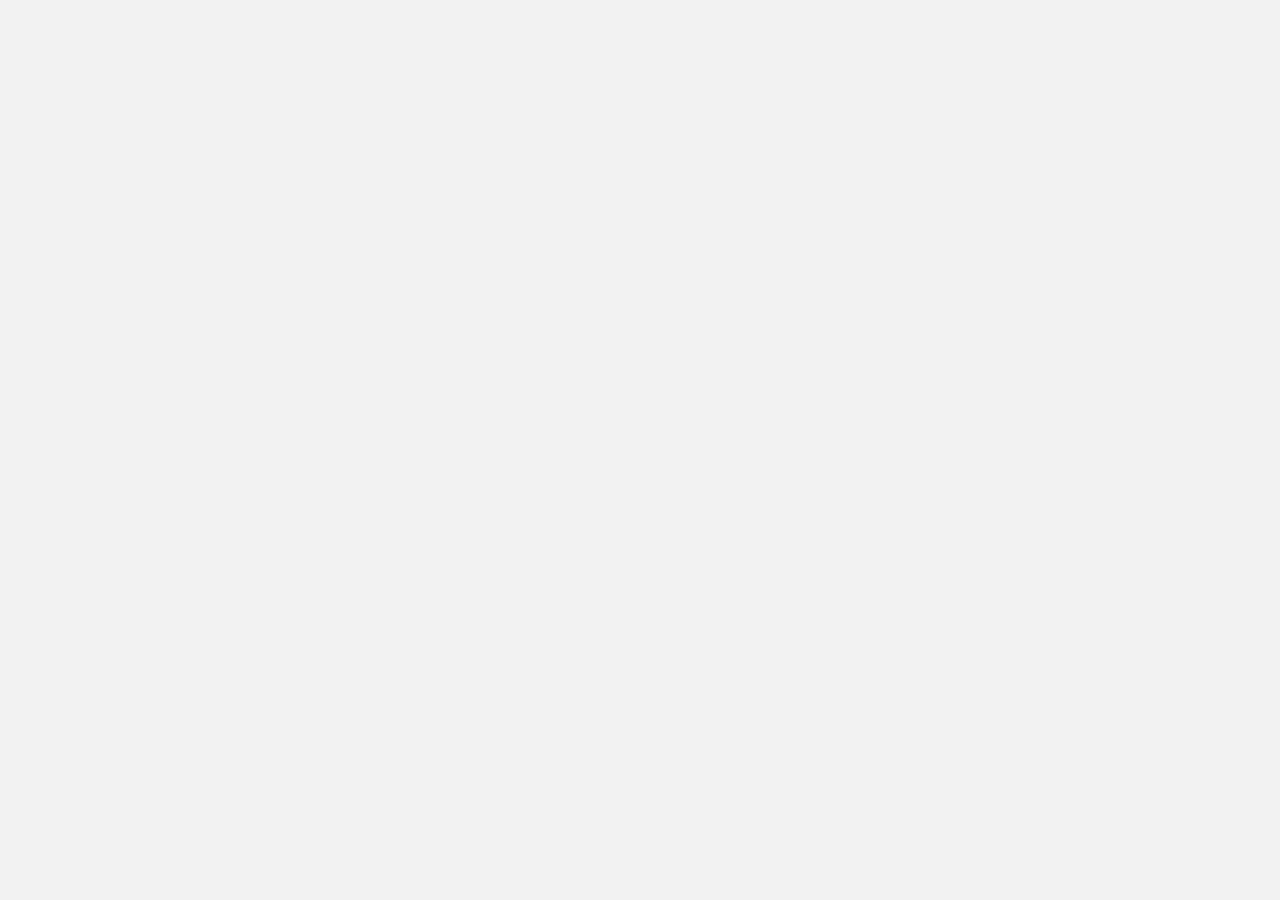
==== index.html @ 8950beaa "Add files via upload" ====
<!DOCTYPE html>
<html lang="en">
<head>
    <meta charset="UTF-8">
    <meta name="viewport" content="width=device-width, initial-scale=1.0">
    <title>RTU Map Kiosk</title>
    <!--   ✦ . 　⁺ 　 . ✦ . 　⁺ 　 . ✦ . 　⁺  ───────── ౨ CSS AREA ৎ ───────── ✦ . 　⁺ 　 . ✦ . 　⁺ 　 . ✦   */ -->
    <link rel="stylesheet" href="css-searchtab.css">
    <link rel="stylesheet" href="css-buildings.css">
    <link rel="stylesheet" href="css-markers.css">
    <link rel="stylesheet" href="css-about.css">
   
</head>
<script>
    function showBuildingDetails(buildingName) {
    // Set the building name in the building details tab
    document.getElementById('buildingName').innerText = buildingName;
    // Hide the search overlay
    document.getElementById('searchOverlay').style.display = 'none';
    // Show the floors and rooms panel
    document.getElementById('floorsRoomsPanel').style.display = 'block';
    // Set the value of the "From" input field to the clicked building name
    document.getElementById('search').value = buildingName;
}
</script>
<body>    
 
    

    <div id="map"></div>
    <!-- ✦ . 　⁺ 　 . ✦ . 　⁺ 　 . ✦ . 　⁺  ───────── ౨ LANDMARK AREA ৎ ───────── ✦ . 　⁺ 　 . ✦ . 　⁺ 　 . ✦  -->
    <img id="itcLandmarkIcon" src="https://static.thenounproject.com/png/868367-200.png" alt="ITC Landmark Icon" style="display: none;">
<img id="snagahLandmarkIcon" src="https://static.thenounproject.com/png/868367-200.png" alt="Snagah Landmark Icon" style="display: none;">
<img id="oldLandmarkIcon" src="https://static.thenounproject.com/png/868367-200.png" alt="Old building Landmark Icon" style="display: none;">
<img id="universityquadrangleLandmarkIcon" src="https://static.thenounproject.com/png/868367-200.png" alt="University Quadrangle Landmark Icon" style="display: none;">
<img id="universitygymnasiumLandmarkIcon" src="https://static.thenounproject.com/png/868367-200.png" alt="University Gymnasium Landmark Icon" style="display: none;">
<img id="gate-4LandmarkIcon" src="https://static.thenounproject.com/png/868367-200.png" alt="Gate-4 Landmark Icon" style="display: none;">
<img id="gate-3LandmarkIcon" src="https://static.thenounproject.com/png/868367-200.png" alt="Gate-3 Landmark Icon" style="display: none;">
<img id="gate-2LandmarkIcon" src="https://static.thenounproject.com/png/868367-200.png" alt="Gate-2 Landmark Icon" style="display: none;">
<img id="wellnessLandmarkIcon" src="https://static.thenounproject.com/png/868367-200.png" alt="Wellness Landmark Icon" style="display: none;">
<img id="mabLandmarkIcon" src="https://static.thenounproject.com/png/868367-200.png" alt="MAB Building Landmark Icon" style="display: none;">
<img id="gate-1LandmarkIcon" src="https://static.thenounproject.com/png/868367-200.png" alt="Gate-1 Landmark Icon" style="display: none;">
<img id="engineeringlaboratoryLandmarkIcon" src="https://static.thenounproject.com/png/868367-200.png" alt="Engineering Laboratory Landmark Icon" style="display: none;">
<img id="dormitoryLandmarkIcon" src="https://static.thenounproject.com/png/868367-200.png" alt="Dormitory Landmark Icon" style="display: none;">
<img id="itbLandmarkIcon" src="https://static.thenounproject.com/png/868367-200.png" alt="ITB Landmark Icon" style="display: none;">
<img id="medical&dentalclinicLandmarkIcon" src="https://static.thenounproject.com/png/868367-200.png" alt="Medical & Dental Clinic Landmark Icon" style="display: none;">
<img id="old(southwing)LandmarkIcon"  src="https://static.thenounproject.com/png/868367-200.png" alt="Old(South Wing) Landmark Icon" style="display: none;">
<img id="r&dLandmarkIcon" src="https://static.thenounproject.com/png/868367-200.png" alt="R & D Landmark Icon" style="display: none;">
<img id="gate-5LandmarkIcon" src="https://static.thenounproject.com/png/868367-200.png" alt="Gate-5 Landmark Icon" style="display: none;">
    </div>
    <div class="map-overlay" id="searchOverlay">
        <input type="text" id="searchInput" placeholder="Search...">
        <div id="suggestions"></div>
        <ul class="categories" id="categories">
            <li class="category" onclick="showBuildingDetails('Engineering Laboratory Building')">
                Engineering Laboratory Building
                <ul class="floors" style="display: none;">
                    <li class="category" onclick="showBuildingDetails('Dormitory Building')">
                        Dormitory Building
                        <ul class="floors" style="display: none;">
                            <!-- Floor buttons for Dormitory Building -->
                            <li><button class="floor" onclick="showRooms('Dormitory Building', 'Ground')">Ground Floor</button></li>
                            <li><div id="DormitoryBuildingGroundRooms" class="rooms-container"></div></li>
                            <li><button class="floor" onclick="showRooms('Dormitory Building', '2nd')">2nd Floor</button></li>
                            <li><div id="DormitoryBuildingSecondRooms" class="rooms-container"></div></li>
                            <li><button class="floor" onclick="showRooms('Dormitory Building', '3rd')">3rd Floor</button></li>
                            <li><div id="DormitoryBuildingThirdRooms" class="rooms-container"></div></li>
                            <li><button class="floor" onclick="showRooms('Dormitory Building', '4th')">4th Floor</button></li>
                            <li><div id="DormitoryBuildingfourthRooms" class="rooms-container"></div></li>
                        </ul>
                    </li>
                    <!-- Floor buttons for Engineering Laboratory Building -->
                    <li><button class="floor" onclick="showRooms('Engineering Laboratory Building', 'Ground')">Ground Floor</button></li>
                    <li><div id="ELBBuildingGroundRooms" class="rooms-container"></div></li>
                    <li><button class="floor" onclick="showRooms('Engineering Laboratory Building', '2nd')">2nd Floor</button></li>
                    <li><div id="ELBBuildingSecondRooms" class="rooms-container"></div></li>
                    <li><button class="floor" onclick="showRooms('Engineering Laboratory Building', '3rd')">3rd Floor</button></li>
                    <li><div id="ELBBuildingThirdRooms" class="rooms-container"></div></li>
                    <li><button class="floor" onclick="showRooms('Engineering Laboratory Building', '4th')">4th Floor</button></li>
                    <li><div id="ELBBuildingfourthRooms" class="rooms-container"></div></li>
                    <li><button class="floor" onclick="showRooms('Engineering Laboratory Building', '5th')">5th Floor</button></li>
                    <li><div id="ELBBuildingfifthRooms" class="rooms-container"></div></li>
                </ul>
            </li>
     
            <li class="category" onclick="showBuildingDetails('Gate-1')">Gate-1
            <ul class="floors" style="display: none;"></ul>
            <li><div id="Gate-1GroundRooms" class="rooms-container"></div></li>
            </li>




                    <li class="category" onclick="showBuildingDetails('Gate-2')">Gate-2
                    <ul class="floors" style="display: none;"></ul>
                    <li><div id="Gate-2GroundRooms" class="rooms-container"></div></li>
                    </li>




                    <li
                    class="category" onclick="showBuildingDetails('Gate-3')">Gate-3
                    <ul class="floors" style="display: none;"></ul>
                    <li><div id="Gate-3GroundRooms" class="rooms-container"></div></li>
                    </li>




                    <li
                    class="category" onclick="showBuildingDetails('Gate-4')">Gate-4
                    <ul class="floors" style="display: none;"></ul>
                    <li><div id="Gate-4GroundRooms" class="rooms-container"></div></li>
                    </li>




                    <li
                    class="category" onclick="showBuildingDetails('Gate-5')">Gate-5
                    <ul class="floors" style="display: none;"></ul>
                    <li><div id="Gate-5GroundRooms" class="rooms-container"></div></li>
                    </li>
            <li class="category" onclick="showBuildingDetails('ITB Building')">
                        ITB Building
                         <ul class="floors" style="display: none;">
                             <!-- Floor buttons for ITB Building -->
                             <li><button class="floor" onclick="showRooms('ITB Building', 'Ground')">Ground Floor</button></li>
                             <li><div id="ITBBuildingGroundRooms" class="rooms-container"></div></li>
                             <li><button class="floor" onclick="showRooms('ITB Building', '2nd')">2nd Floor</button></li>
                             <li><div id="ITBBuildingSecondRooms" class="rooms-container"></div></li>
                             <li><button class="floor" onclick="showRooms('ITB Building', '3rd')">3rd Floor</button></li>
                             <li><div id="ITBBuildingthirdRooms" class="rooms-container"></div></li>
                             <li><button class="floor" onclick="showRooms('ITB Building', '4th')">4th Floor</button></li>
                             <li><div id="ITBBuildingfourthRooms" class="rooms-container"></div></li>
                             <li><button class="floor" onclick="showRooms('ITB Building', '5th')">5th Floor</button></li>
                             <li><div id="ITBBuildingfifthRooms" class="rooms-container"></div></li>
                         </ul>
                     </li>
            <li class="category" onclick="showBuildingDetails('ITC Building')">
                ITC Building
                <ul class="floors" style="display: none;">
                    <!-- Floor buttons for ITC Building -->
                    <li><button class="floor" onclick="showRooms('ITC Building', 'Ground')">Ground Floor</button></li>
                    <li><div id="ITCBuildingGroundRooms" class="rooms-container"></div></li>
                    <li><button class="floor" onclick="showRooms('ITC Building', '2nd')">2nd Floor</button></li>
                    <li><div id="ITCBuildingSecondRooms" class="rooms-container"></div></li>
                    <li><button class="floor" onclick="showRooms('ITC Building', '3rd')">3rd Floor</button></li>
                    <li><div id="ITCBuildingThirdRooms" class="rooms-container"></div></li>
                    <li><button class="floor" onclick="showRooms('ITC Building', '4th')">4th Floor</button></li>
                    <li><div id="ITCBuildingfourthRooms" class="rooms-container"></div></li>
                    <li><button class="floor" onclick="showRooms('ITC Building', '5th')">5th Floor</button></li>
                    <li><div id="ITCBuildingfifthRooms" class="rooms-container"></div></li>
                </ul>
            </li>
            <li class="category" onclick="showBuildingDetails('MAB Building')">
                MAB Building
                <ul class="floors" style="display: none;">
                    <!-- Floor buttons for MAB Building -->
                    <li><button class="floor" onclick="showRooms('MAB Building', 'Ground')">Ground Floor</button></li>
                    <li><div id="MABBuildingGroundRooms" class="rooms-container"></div></li>
                    <li><button class="floor" onclick="showRooms('MAB Building', '2nd')">2nd Floor</button></li>
                    <li><div id="MABBuildingSecondRooms" class="rooms-container"></div></li>
                    <li><button class="floor" onclick="showRooms('MAB Building', '3rd')">3rd Floor</button></li>
                    <li><div id="MABBuildingThirdRooms" class="rooms-container"></div></li>
                    <li><button class="floor" onclick="showRooms('MAB Building', '4th')">4th Floor</button></li>
                    <li><div id="MABBuildingfourthRooms" class="rooms-container"></div></li>
                </ul>
            <li
            class="category" onclick="showBuildingDetails('Medical & Dental Clinic Building')">Medical & Dental Clinic Building
            <ul class="floors" style="display: none;"></ul>
            <li><div id="Medical & Dental Clinic BuildingGroundRooms" class="rooms-container"></div></li>
            </li>




            <li class="category" onclick="showBuildingDetails('Old Building')">
                Old Building
               <ul class="floors" style="display: none;">
                   <!-- Floor buttons for Old Building -->
                   <li><button class="floor" onclick="showRooms('Old Building', 'Ground')">Ground Floor</button></li>
                   <li><div id="OLDBuildingGroundRooms" class="rooms-container"></div></li>
                   <li><button class="floor" onclick="showRooms('Old Building', '2nd')">2nd Floor</button></li>
                   <li><div id="OLDBuildingSecondRooms" class="rooms-container"></div></li>
                   <li><button class="floor" onclick="showRooms('Old Building', '3rd')">3rd Floor</button></li>
                   <li><div id="OLDBuildingthirdRooms" class="rooms-container"></div></li>
               </ul>
            <li
             class="category" onclick="showBuildingDetails('Old Building (South Wing)')">Old Building (South Wing)
             <ul class="floors" style="display: none;"></ul>
            <li><div id="Old Building (South Wing)thirdRooms" class="rooms-container"></div></li>
            </li>
            <li class="category" onclick="showBuildingDetails('R&D Building')">
                R&D Building
               <ul class="floors" style="display: none;">
                   <!-- Floor buttons for R&D Building -->
                   <li><button class="floor" onclick="showRooms('R&D Building', 'Ground')">Ground Floor</button></li>
                   <li><div id="R&DBuildingGroundRooms" class="rooms-container"></div></li>
                   <li><button class="floor" onclick="showRooms('R&D Building', '2nd')">2nd Floor</button></li>
                   <li><div id="R&DBuildingSecondRooms" class="rooms-container"></div></li>
                   <li><button class="floor" onclick="showRooms('R&D Building', '3rd')">3rd Floor</button></li>
                   <li><div id="R&DBuildingthirdRooms" class="rooms-container"></div></li>
                   <li><button class="floor" onclick="showRooms('R&D  Building', '4th')">4th Floor</button></li>
                   <li><div id="R&D BuildingfourthRooms" class="rooms-container"></div></li>
                   <li><button class="floor" onclick="showRooms('R&D  Building', '5th')">5th Floor</button></li>
                   <li><div id="R&D BuildingfifthRooms" class="rooms-container"></div></li>
               </ul>
            <li class="category" onclick="showBuildingDetails('Snagah Building')">
                Snagah Building
                <ul class="floors" style="display: none;">
                    <!-- Floor buttons for Snagah Building -->
                    <li><button class="floor" onclick="showRooms('Snagah Building', 'Ground')">Ground Floor</button></li>
                    <li><div id="SnagahBuildingGroundRooms" class="rooms-container"></div></li>
                    <li><button class="floor" onclick="showRooms('Snagah Building', '2nd')">2nd Floor</button></li>
                    <li><div id="SnagahBuildingSecondRooms" class="rooms-container"></div></li>
                    <li><button class="floor" onclick="showRooms('Snagah Building', '3rd')">3rd Floor</button></li>
                    <li><div id="SnagahBuildingThirdRooms" class="rooms-container"></div></li>
                    <li><button class="floor" onclick="showRooms('Snagah Building', '4th')">4th Floor</button></li>
                    <li><div id="SnagahBuildingfourthRooms" class="rooms-container"></div></li>
                    <li><button class="floor" onclick="showRooms('Snagah Building', '5th')">5th Floor</button></li>
                    <li><div id="SnagahBuildingfifthRooms" class="rooms-container"></div></li>
                    <li><button class="floor" onclick="showRooms('Snagah Building', '6th')">6th Floor</button></li>
                    <li><div id="SnagahBuildingsixthRooms" class="rooms-container"></div></li>
                    <li><button class="floor" onclick="showRooms('Snagah Building', '7th')">7th Floor</button></li>
                    <li><div id="SnagahBuildingseventhRooms" class="rooms-container"></div></li>
                    <li><button class="floor" onclick="showRooms('Snagah Building', '8th')">8th Floor</button></li>
                    <li><div id="SnagahBuildingeighthRooms" class="rooms-container"></div></li>
                    <li><button class="floor" onclick="showRooms('Snagah Building', '9th')">9th Floor</button></li>
                    <li><div id="SnagahBuildingnininthRooms" class="rooms-container"></div></li>
                    <li><button class="floor" onclick="showRooms('Snagah Building', '10th')">10th Floor</button></li>
                    <li><div id="SnagahBuildingtenthRooms" class="rooms-container"></div></li>
                </ul>
            </li>
            <li
            class="category" onclick="showBuildingDetails('University Gymnasium')">University Gymnasium
            <ul class="floors" style="display: none;"></ul>
            <li><div id="University GymnasiumGroundRooms" class="rooms-container"></li>
            </li>
           
            <li
            class="category" onclick="showBuildingDetails('University Quadrangle')">University Quadrangle
            <ul class="floors" style="display: none;"></ul>
            <li><div id="University QuadrangleGroundRooms" class="rooms-container"></div></li>
            </li>
            <li class="category" onclick="showBuildingDetails('Wellness Building')">
                Wellness Building
                <ul class="floors" style="display: none;">
                    <!-- Floor buttons for Wellness Building -->
                    <li><button class="floor" onclick="showRooms('Wellness Building', 'Ground')">Ground Floor</button></li>
                    <li><div id="WellnessBuildingGroundRooms" class="rooms-container"></div></li>
                    <li><button class="floor" onclick="showRooms('Wellness Building', '2nd')">2nd Floor</button></li>
                    <li><div id="WellnessBuildingSecondRooms" class="rooms-container"></div></li>
                    <li><button class="floor" onclick="showRooms('Wellness Building', '3rd')">3rd Floor</button></li>
                    <li><div id="WellnessBuildingthirdRooms" class="rooms-container"></div></li>
                    <li><button class="floor" onclick="showRooms('Wellness Building', '4th')">4th Floor</button></li>
                    <li><div id="WellnessBuildingfourthRooms" class="rooms-container"></div></li>
                    <li><button class="floor" onclick="showRooms('Wellness Building', '5th')">5th Floor</button></li>
                    <li><div id="WellnessBuildingfifthRooms" class="rooms-container"></div></li>
                    <li><button class="floor" onclick="showRooms('Wellness Building', '6th')">6th Floor</button></li>
                    <li><div id="WellnessBuildingsixthRooms" class="rooms-container"></div></li>
                    <li><button class="floor" onclick="showRooms('Wellness Building', '7th')">7th Floor</button></li>
                    <li><div id="WellnessBuildingsevethRooms" class="rooms-container"></div></li>
                </ul>
            </li>
           
                </ul>
                <button id="searchButton" onclick="toggleSearchOverlay()"></button>
            </div>
            <div class="building-details-tab" id="buildingDetailsTab">
                <button class="exit-button" onclick="closeBuildingDetails()"></button>
                <h2 id="buildingName"></h2>
                <p id="description">Description goes here.</p>
                <button class="building-details-list-title" onclick="toggleBuildingDetails()">Building Details</button>
                <div class="floors-rooms-panel" id="floorsRoomsPanel">
                    <!-- Floors and Rooms will be dynamically generated here -->
                </div>
                <!-- Modified "Get Directions" button -->
                <button class="direction-button" onclick="getDirections()">Get Directions</button>
            </div>
           
    <!--   ✦ . 　⁺ 　 . ✦ . 　⁺ 　 . ✦ . 　⁺  ───────── ౨ JAVASCRIPT AREA ৎ ───────── ✦ . 　⁺ 　 . ✦ . 　⁺ 　 . ✦   */ -->
       <script src="js-roomsfunctions.js"></script>
       <script src="js-searchresults.js"></script>
    </script>








    <button class="square-button ITC" onclick="showDialogBox('ITC Building')">ITC Building</button>
    <button class="square-button Snagah" onclick="showDialogBox('Snagah Building')">Snagah Building</button>
    <button class="square-button Wellness" onclick="showDialogBox('Wellness Building')">Wellness Building</button>
    <button class="square-button RD" onclick="showDialogBox('R&D Building')">R&D Building</button>
    <button class="square-button Old" onclick="showDialogBox('Old Building')">Old Building</button>
    <button class="square-button Engineering" onclick="showDialogBox('Engineering Laboratory Building')">Engineering Laboratory Building</button>
    <button class="square-button MAB" onclick="showDialogBox('MAB Building')">MAB Building</button>
    <button class="square-button ITB" onclick="showDialogBox('ITB Building')">ITB Building</button>
    <button class="square-button Dormitory" onclick="showDialogBox('Dormitory Building')">Dormitory Building</button>
    <button class="square-button UniversityGymnasium" onclick="showDialogBox('University Gymnasium')">University Gymnasium</button>
    <button class="square-button UniversityQuadrangle" onclick="showDialogBox('University Quadrangle')">University Quadrangle</button>
    <button class="square-button Gate4" onclick="showDialogBox('Gate-4')">Gate-4</button>
    <button class="square-button Gate5" onclick="showDialogBox('Gate-5')">Gate-5</button>
    <button class="square-button Gate1" onclick="showDialogBox('Gate-1')">Gate-1</button>
    <button class="square-button Gate2" onclick="showDialogBox('Gate-2')">Gate-2</button>
    <button class="square-button Gate3" onclick="showDialogBox('Gate-3')">Gate-3</button>
    <button class="square-button OBS" onclick="showDialogBox('Old Building (South Wing)')">Old Building (South Wing)</button>
    <button class="square-button MDCB" onclick="showDialogBox('Medical & Dental Clinic Building')">Medical & Dental Clinic Building</button>
    <!-- Dialog Box -->
    <div class="dialog-box" id="dialogBox">
        <p id="buildingDescription"></p>
    </div>


    <div class="container">
        <!-- About button -->
        <button id="openAboutTab">ABOUT</button> <!-- Button to show the About tab -->
    </div>
    


    <div id="aboutTab" class="side-tab"> <!-- Side tab for About section -->
        <button id="closeAboutTab">CLOSE</button> <!-- Button to close the About tab -->
        <!-- About tab content -->
        <h2>About Us</h2>
        <p>Welcome to our website! We are dedicated to providing...</p>
        <p>Contact us at: example@email.com</p>
    </div>
    
    <script src="js-about.js"></script> <!-- Include your JavaScript file -->
    

    

    <script>
        function selectBuilding(buildingName) {
            // Set the value of the "From" input field to the selected building's name
            document.getElementById('from').value = buildingName;
        }
        // Show building details
    function showDialogBox(buildingName) {
        showLandmarkIcon(buildingName);
            var dialogBox = document.getElementById('dialogBox');
            var description = document.getElementById('buildingDescription');
            var buildingDescription = '';
    var buildingDetailsTab = document.getElementById('buildingDetailsTab');
    buildingDetailsTab.classList.add('active');
    var buildingNameElement = document.getElementById(['buildingName']);
    buildingNameElement.textContent = buildingName;
 
    var descriptionElement = document.getElementById('description');
    descriptionElement.textContent = getDescription(buildingName);
   
    var floorsRoomsPanel = document.getElementById('floorsRoomsPanel');
    floorsRoomsPanel.innerHTML = ''; // Clear previous floors and rooms
    var buildingFloors = Object.keys(buildings[buildingName]);
    buildingFloors.forEach(function (floor, index) {
   
    var floorButton = document.createElement('button');
    floorButton.textContent = floor;
    floorButton.classList.add('floor');
    floorButton.onclick = function () {
        showRooms(buildingName, index);
    };
    floorsRoomsPanel.appendChild(floorButton);
    var roomsListDiv = document.createElement('div');
    roomsListDiv.id = `${buildingName.replace(/\s+/g, '')}${index}-Rooms`;
    roomsListDiv.classList.add('rooms-container');
    floorsRoomsPanel.appendChild(roomsListDiv);
    // Toggle the 'active' class for the floors
    var floors = document.querySelectorAll('.floors');
    floors.forEach(function(floor) {
    if (floor.id === `${buildingName.replace(/\s+/g, '')}${index}-Rooms`) {
    floor.classList.add('active');
    } else {
    floor.classList.remove('active');
    }
    });
    });
   
 document.getElementById('searchOverlay').style.display = 'none'; // Hide the search overlay
}








function closeBuildingDetails() {
    var buildingDetailsTab = document.getElementById('buildingDetailsTab');
    buildingDetailsTab.classList.remove('active');








    // Clear the content of the building details here
    var buildingNameElement = document.getElementById('buildingName');
    buildingNameElement.textContent = '';
    var descriptionElement = document.getElementById('description');
    descriptionElement.textContent = '';
    var floorsRoomsPanel = document.getElementById('floorsRoomsPanel');
    floorsRoomsPanel.innerHTML = '';








    // Hide the Landmark icons
   var imageIds = [
    "itcLandmarkIcon",
    "snagahLandmarkIcon",
    "oldLandmarkIcon",
    "universityquadrangleLandmarkIcon",
    "universitygymnasiumLandmarkIcon",
    "gate-4LandmarkIcon",
    "gate-3LandmarkIcon",
    "gate-2LandmarkIcon",
    "wellnessLandmarkIcon",
    "mabLandmarkIcon",
    "gate-1LandmarkIcon",
    "engineeringlaboratoryLandmarkIcon",
    "dormitoryLandmarkIcon",
    "itbLandmarkIcon",
    "medical&dentalclinicLandmarkIcon",
    "old(southwing)LandmarkIcon",
    "r&dLandmarkIcon",
    "gate-5LandmarkIcon"
];








    imageIds.forEach(function (id) {
        var element = document.getElementById(id);
        if (element !== null) {
            element.style.display = "none";
        }
    });








    // Show the search overlay again
    document.getElementById('searchOverlay').style.display = 'block';
}
function showLandmarkIcon(buildingName) {
    // hide all landmark icons first
    var imageIds = [
    "itcLandmarkIcon",
 "snagahLandmarkIcon",
    "oldLandmarkIcon",
    "universityquadrangleLandmarkIcon",
    "universitygymnasiumLandmarkIcon",
    "gate-4LandmarkIcon",
    "gate-3LandmarkIcon",
    "gate-2LandmarkIcon",
    "wellnessLandmarkIcon",
    "mabLandmarkIcon",
    "gate-1LandmarkIcon",
    "engineeringlaboratoryLandmarkIcon",
    "dormitoryLandmarkIcon",
    "itbLandmarkIcon",
    "medical&dentalclinicLandmarkIcon",
    "old(southwing)LandmarkIcon",
    "r&dLandmarkIcon",
    "gate-5LandmarkIcon"
];








    imageIds.forEach(function (id) {
      let element = document.getElementById(id);
      if (element !== null) {
        element.style.display = "none";
      }
    });








    // show the 'buildingName' landmarkIcon only
    let imageName = buildingName.replace(/ Building/g, "");
    imageName = imageName.replace(/ /g, "").toLowerCase(); // remove spaces and convert to lower case
    let imageId = imageName + "LandmarkIcon";
    let landmarkElement = document.getElementById(imageId);
    if (landmarkElement !== null) {
      landmarkElement.style.display = "block";
    } else {
      alert("Failed to find element with id: " + imageId);
    }
}  // Close dialog box
        function closeDialogBox() {
            var dialogBox = document.getElementById('dialogBox');
            dialogBox.style.display = 'none';
        }
        document.querySelectorAll('.category').forEach(item => {
  item.addEventListener('click', function(event){
    if (event.target === event.currentTarget) {
        const buildingName = event.target.childNodes[0].nodeValue.trim();
        showLandmarkIcon(buildingName);
    }
  });
});
// Variable to keep track of the active building
let activeBuilding = null;


// Get all square buttons
const squareButtons = document.querySelectorAll('.square-button');


// Add onclick event listener to each button
squareButtons.forEach(button => {
    button.addEventListener('click', () => {
        // Check if the clicked building is already active
        if (activeBuilding === button) {
            // Remove the active state from the building
            button.classList.remove('active');
            activeBuilding = null;
            // Remove the transition effect from the clicked building
            button.classList.remove('transition-effect');
            button.style.backgroundColor = ''; // Revert to default background color
        } else {
            // Set the clicked building as the active building
            if (activeBuilding) {
                // Remove active state from the previously active building
                activeBuilding.classList.remove('active');
                // Remove the transition effect from the previously active building
                activeBuilding.classList.remove('transition-effect');
                activeBuilding.style.backgroundColor = ''; // Revert to default background color
            }
            button.classList.add('active');
            activeBuilding = button;
            // Add the transition effect to the clicked building
            button.classList.add('transition-effect');
            // Apply the transition color (blue) to the clicked building
            button.style.backgroundColor = 'blue';
        }
    });
});


// Get the building details tab element
const buildingDetailsTab = document.querySelector('.building-details-tab');


// Function to show the building details tab
function showBuildingDetailsTab() {
    // Make the building details tab visible
    buildingDetailsTab.style.opacity = '1';
    buildingDetailsTab.style.transform = 'scale(1)';
}


// Function to hide the building details tab
function hideBuildingDetailsTab() {
    // Make the building details tab invisible
    buildingDetailsTab.style.opacity = '0';
    buildingDetailsTab.style.transform = 'scale(0.5)';
}


// Get all the building buttons
const buildingButtons = document.querySelectorAll('.square-button');


// Add click event listeners to each building button
buildingButtons.forEach(button => {
    button.addEventListener('click', () => {
        // Hide the building details tab
        hideBuildingDetailsTab();
        // Show the building details tab after a short delay
        setTimeout(showBuildingDetailsTab, 100);
    });
});


$(document).ready(function() {
    $('#map-container').panzoom({
        $zoomIn: $('.zoom-in'), // Element to trigger zoom in
        $zoomOut: $('.zoom-out'), // Element to trigger zoom out
        minScale: 0.5, // Minimum scale (zoom out)
        maxScale: 3, // Maximum scale (zoom in)
        startTransform: 'scale(1)' // Initial scale
    });
});


</script>

    <script>
        $(document).ready(function() {
            $('#map-container').panzoom(); // Initialize Panzoom on the map container
        });
    </script>

    </script>

    <script>
        // JavaScript for adjusting styles based on screen size
        window.addEventListener('resize', function() {
            var screenWidth = window.innerWidth;
            var containerWidth = screenWidth > 768 ? '80%' : '90%'; // Adjust container width based on screen width

            // Update inline styles for the container
            document.querySelector('.container').style.width = containerWidth;

            // Update inline styles for boxes if needed
            if (screenWidth <= 768) {
                document.querySelectorAll('.box').forEach(function(box) {
                    box.style.width = '100%';
                });
            } else {
                document.querySelectorAll('.box').forEach(function(box) {
                    box.style.width = '50%';
                });
            }
        });

        // Call the resize event handler initially
        window.dispatchEvent(new Event('resize'));
    </script>
    <script>
        // JavaScript for adjusting sizes based on screen size
        window.addEventListener('resize', function() {
            var screenWidth = window.innerWidth;

            // Adjust container width based on screen width
            var containerWidth = screenWidth > 768 ? '80%' : '90%';
            document.querySelector('.container').style.width = containerWidth;

            // Adjust box width based on screen width
            var boxWidth = screenWidth > 768 ? '50%' : '90%';
            document.querySelectorAll('.box').forEach(function(box) {
                box.style.width = boxWidth;
            });
        });

        // Call the resize event handler initially
        window.dispatchEvent(new Event('resize'));
    </script>
</html>
---- css-searchtab.css ----
body {
    /* background-image: url('https://images.summitmedia-digital.com/candy/images/2022/11/23/applying-to-rizal-technological-university.png'); /* sample picture lang to */
    background-size: cover;
    background-color: #246885; /* Use #246885 as the background color */
    background-repeat: no-repeat;
    background-attachment: fixed;
    font-family: Arial, sans-serif;
    opacity: 0; /* Start with a transparent body */
    animation: fadeIn 0.5s ease forwards; /* Animation to fade in */
}




    @keyframes fadeIn {
        from {
            opacity: 0;
        }
        to {
            opacity: 1;
        }
    }
        .map-overlay {
            position: absolute;
            top: 7%;
            left: 3%;
            transform: translate(-0%, -0%);
            z-index: 1;
            background-color: white;
            padding: 30px;
            border-radius: 30px;
            box-shadow: 10px 10px 10px rgba(0, 0, 0, 0.1);
            width: 290px;
            max-width: calc(100% - 20px);
            display: flex;
            align-items: center;
            flex-direction: column;
            transition: width 0.5s ease;
            max-height: 500px; /* Adjust the maximum height as needed */
            overflow-y: auto;
           
        }
        #search {
            flex: 1;
            padding-right: 40px; /* Added padding for the icon */
            width: 100%; /* Ensure the search input takes up full width */
           
        }
        #searchButton {
            position: absolute;
            top: 33px;
            right: 39px;
            background-image: url('https://cdn4.iconfinder.com/data/icons/wirecons-free-vector-icons/32/menu-alt-512.png');
            background-size: cover;
            width: 25px;
            height: 25px;
            border: none;
            border-radius: 50%;
            cursor: pointer; /* Makes the mouse cursor appear as a pointer, indicating clickability */
            transition: background-color 0.3s ease; /* Smooth transition for background color change */
        }
       
        #searchButton:hover {
            background-color: rgba(0, 0, 0, 0.1); /* Slight darkening on hover to indicate interactivity */
        }
        .map-overlay.active {
            width: 300px; /* Adjust the width as needed */
            max-height: 550px; /* Adjust the maximum height as needed */
           
           
        }
        .map-overlay input {
            flex: 1;
            padding: 9px;
            font-size: 14px;
            border: none;
            border-radius: 15px;
            background-image: url('https://images.vexels.com/media/users/3/132068/isolated/lists/f9bb81e576c1a361c61a8c08945b2c48-search-icon.png');
            background-size: 20px 20px;
            background-position: 10px center;
            background-repeat: no-repeat;
            padding-left: 35px;
            margin-bottom: 10px;
            width: 100%;
            box-sizing: border-box;
            transition: width 0.3s ease;
            color: rgb(0, 0, 0);
            background-color: #f2f2f2;
            overflow-y: auto;
        }
        .categories {
            list-style-type: none; /* Remove bullets */
            width: 100%;
            margin-top: 10px;
            display: none;
            transition: display 0.3s ease;
            list-style: none;
            padding: 0;
            overflow-y: auto;
        }
        .categories.active {
            display: block;
        }
        .category {
            cursor: pointer;
            padding: 10px 20px;
            background-color: #f2f2f2;
            border-radius: 20px;
            margin-bottom: 10px;
            transition: background-color 0.3s ease;
        }
        .category:hover {
            background-color: #e0e0e0;
        }
        .building-details-tab {
            position: absolute;
            top: 7%;
            left: 3%;
            transform: translate(-0%, -0%);
            z-index: 1;
            background-color: white;
            padding: 30px;
            border-radius: 30px;
            box-shadow: 10px 10px 10px rgba(0, 0, 0, 0.1);
            width: 300px;
            max-height: 550px;
            max-width: calc(100% - 20px);
            display: none;
            align-items: center;
            flex-direction: column;
            text-align: left;
            opacity: 0; /* Initially hidden */
            transform: scale(0.5);
            animation: popUpBounce 0.5s cubic-bezier(0.68, -0.55, 0.265, 1.55) forwards;
        }
        .building-details-tab.active {
            font-size: 14px;
            max-height: 3em; /* Adjust the height for two lines */
            display: flex;
            max-height: 500px;
            text-align: left;
           
        }
        .exit-button {
            background-image: url('https://clipart-library.com/images/8cGEzKrni.png');
            background-size: cover;
            width: 30px;
            height: 30px;
            border: none;
            border-radius: 30px;
            cursor: pointer;
            position: absolute;
            top: 20px;
            right: 20px;
        }
        .exit-button:hover {
            filter: brightness(90%);
        }
        .exit-button:focus {
            outline: none;
        }
        .building-details-tab-title {
            font-size: 10px;
            font-weight: bold;
            margin-bottom: 20px;
            text-align: justify;
        }
        .direction-button, .building-details-list-title {
            background-color: #007bff;
            color: white;
            border: none;
            padding: 10px 20px;
            border-radius: 30px;
            cursor: pointer;
            margin-top: 10px;
            max-height: 500px;
            transition: background-color 0.5s ease;
        }
        .direction-button:hover, .building-details-list-title:hover {
            background-color: #0056b3;
        }
        .building-details-list {
            margin-top: 12px;
            transition: display 0.3s ease;
        }
        .building-details-list h3 {
            font-size: 12px;
            margin-bottom: 10px;
            cursor: pointer;
        }
        .building-details-list ul {
            list-style: none;
            padding: 0;
            display: none;
        }
        .building-details-list li {
            cursor: pointer;
            padding: 8px 0;
        }
        .building-details-list li:hover {
            background-color: #f0f0f0;
        }
        /* Floors and Rooms panel */
        .floors-rooms-panel {
            display: none;
            margin-top: 20px;
            width: 100%;
            padding: 20px;
            background-color: rgb(242, 242, 242);
            border-radius: 20px;
            transition: display 0.3s ease;
            /* Add a fixed height and enable vertical scrolling */
            max-height: 200px;
            overflow-y: auto;
        }
        .floors-rooms-panel.active {
            display: block;
        }
        .floor {
            cursor: pointer;
            padding: 10px 20px;
            background-color: #f2f2f2;
            border: 1px solid #000; /* Retained the black border */
            border-radius: 20px;
            margin-bottom: 5px; /* Decreased the space between each button */
            transition: background-color 0.5s ease;
            display: block; /* Added to ensure each button takes up full width */
            width: calc(100% - 40px); /* Added to adjust width similar to building buttons */
            text-align: left; /* Aligned the text to the left */
        }
        .floor:hover {
            background-color: #e0e0e0;
        }
   
        /*  ✦ . 　⁺ 　 . ✦ . 　⁺ 　 . ✦ . 　⁺  ───────── ౨ SCROLL UP & DOWN MODIFIER INSIDE THE BUILDING DETAILS TAB ৎ ───────── ✦ . 　⁺ 　 . ✦ . 　⁺ 　 . ✦   */ *
        /* Style room links similar to building buttons */
   
   
        .rooms-container a {
            cursor: pointer;
            display: flex; /* Make the container flex */
            align-items: center; /* Center items vertically */
            padding: 10px 20px;
            background-color: #f2f2f2;
            border: 1px solid #000;
            border-radius: 20px;
            margin-bottom: 5px;
            transition: background-color 0.3s ease;
            width: calc(100% - 40px);
            text-align: left;
            text-decoration: none; /* Remove default underline */
            color: inherit; /* Inherit text color */
        }
    /* Move the icon to the left */
    .rooms-container a .room-icon {
        width: 20px; /* Adjust icon width */
        height: 20px; /* Adjust icon height */
        margin-right: 10px; /* Adjust margin between icon and room name */
        background-image: url('https://icons.iconarchive.com/icons/iconsmind/outline/256/Turn-Down-2-icon.png'); /* Replace with the URL of the new icon */
        background-size: contain; /* Ensure the icon fits properly */
        background-repeat: no-repeat; /* Prevent icon from repeating */
    }
   
   
   
   
    /* Apply hover effect */
    .rooms-container a:hover {
        background-color: #e0e0e0;
    }
        /* Style room buttons similar to building buttons */
        .rooms-container button {
            cursor: pointer;
            padding: 10px 20px;
            background-color: #f2f2f2;
            border: 1px solid #000;
            border-radius: 20px;
            margin-bottom: 5px;
            transition: background-color 0.3s ease;
            display: block;
            width: calc(100% - 40px);
            text-align: left;
        }
        .rooms-container button:hover {
        background-color: #e0e0e0;
       
    }
        /*  ✦ . 　⁺ 　 . ✦ . 　⁺ 　 . ✦ . 　⁺  ───────── ౨ SUGGESTION ROOM BUTTONS MODIFIER ৎ ───────── ✦ . 　⁺ 　 . ✦ . 　⁺ 　 . ✦   */
        /* Suggestion Overlay Positioning */
    #suggestionOverlay {
        position: absolute;
        top: calc(100% + 10px); /* Position it below the search input */
        left: 0;
        width: 100%;
        background-color: rgba(255, 255, 255, 0.9);
        box-shadow: 0 2px 4px rgba(0, 0, 0, 0.1);
        z-index: 1;
        border-radius: 5px;
        border: 1px solid #ccc;
        overflow-y: auto;
        max-height: 200px;
        display: none; /* Hide by default */
    }
    /* Show Suggestion Overlay when Input is Focused and Characters Typed */
    .map-overlay input:focus + #suggestionOverlay:not(:empty) {
        display: block;
    }
    /* Style for Suggestion Items */
    .suggestion-item {
        display: flex;
        align-items: center;
        padding: 10px;
        border-bottom: 1px solid #ccc; /* Optional: Add a border between suggestion items */
        list-style-type: none; /* Remove default bullet */
    }
    .suggestion-item::before {
        content: ''; /* Ensure content is empty */
        display: inline-block;
        width: 20px; /* Adjust width of the bullet icon */
        height: 20px; /* Adjust height of the bullet icon */
        background-image: url('https://images.vexels.com/media/users/3/132068/isolated/lists/f9bb81e576c1a361c61a8c08945b2c48-search-icon.png');
        background-size: contain;
        background-repeat: no-repeat;
        margin-right: 10px; /* Adjust spacing between the bullet icon and text */
    }
    .search-icon {
        margin-right: 10px; /* Adjust the margin to separate the icon from the suggestion text */
    }
    .suggestionText {
        flex: 1; /* Allow the suggestion text to expand to fill the available space */
    }
    #suggestions ul {
        list-style-type: none;
        padding: 0;
    }
    #suggestions li {
        background-image: url('https://www.clker.com/cliparts/w/r/Q/0/x/D/search-icon-light-grey-md.png'); /* Replace with the actual URL of the search icon */
        background-repeat: no-repeat;
        background-position: left center;
        background-size: 15px; /* Ensure the icon size matches the text size */
        padding-left: 30px; /* Adjust as needed */
        cursor: pointer;
    }
    #suggestions li:hover {
        background-color: #f0f0f0; /* Gray color on hover */
        border-radius: 10px; /* Adjust the border-radius value as needed */
       
    }
    /* Modify the room icon */
    .room-icon {
        width: 20px; /* Adjust icon width */
        height: 20px; /* Adjust icon height */
        bottom: 10px;
        margin-right: 10px; /* Adjust margin between icon and room name */
        background-image: url('https://example.com/new-icon.png'); /* Replace with the URL of the new icon */
        background-size: contain; /* Ensure the icon fits properly */
        background-repeat: no-repeat; /* Prevent icon from repeating */
    }
    .rooms-container ul {
        list-style-type: none; /* Remove bullets */
    }
   
    /* Remove bullets from room buttons */
    .rooms-container button {
        list-style-type: none; /* Remove bullets */
    }
    @keyframes popUpBounce {
        0% { transform: scale(0.5); opacity: 0; }
        70% { transform: scale(1.1); }
        100% { transform: scale(1); opacity: 1; }
    }
---- css-buildings.css ----
body {
    margin: 0;
    padding: 0;
    background-color: #f2f2f2; /* Change background color to gray */
    display: flex;
    justify-content: center;
    align-items: center;
    height: 100vh;
}
.square-button {
    position: fixed;
    left: 50%;
    top: 50%;
    transform: translate(-50%, -50%);
    width: 100px;
    height: 100px;
    background-color: #4CAF50;
    border: none;
    border-radius: 10px;
    color: white;
    font-size: 16px;
    cursor: pointer;
    z-index: 1;
    transition: all 0.3s ease; /* Add transition effect to all properties with 0.3s duration */
}
.square-button:hover {
    transform: translate(-50%, -50%) scale(1.1); /* Scale up by 10% on hover */
    box-shadow: 0 0 10px rgba(0, 0, 0, 0.3); /* Add box shadow on hover */
}
.square-button.ITC {
    position: fixed;
    left: 45%; /* Adjust the horizontal position of the ITC Building button */
    top: 35%; /* Adjust the vertical position of the ITC Building button */
    width: 170px; /* Adjust the width of the ITC Building button */
    height: 280px; /* Adjust the height of the ITC Building button */
    background-color: #c9c954; /* Change background color for University Gymnasium button */
}
.square-button.Snagah {
    position: fixed;
    left: 92%; /* Adjust the horizontal position of the Snagah Building button */
    top: 17%; /* Adjust the vertical position of the Snagah Building button */
    width: 80px; /* Adjust the width of the Snagah Building button */
    height: 200px; /* Adjust the height of the Snagah Building button */
    background-color: #d5c300; /* Change background color for Snagah Building button */
}
.square-button.UniversityGymnasium {
    position: fixed;
    left: 45%; /* Adjust the horizontal position of University Gymnasium button */
    top: 78%; /* Adjust the vertical position of University Gymnasium button */
    width: 150px; /* Adjust the width of University Gymnasium button */
    height: 180px; /* Adjust the height of University Gymnasium button */
    background-color: #fd0000c3; /* Change background color for University Gymnasium button */
}
.square-button.Gate3 {
    position: fixed;
    left: 52%; /* Adjust the horizontal position of Gate-3 button */
    top: 94.5%; /* Adjust the vertical position of Gate-3 button */
    width: 75px; /* Adjust the width of Gate-3 button */
    height: 30px; /* Adjust the height of Gate-3 button */
    background-color: #814700; /* Change background color for Gate-3 button */
}
.square-button.Wellness {
    position: fixed;
    left: 65%; /* Adjust the horizontal position of the Wellness Building button */
    top: 84%; /* Adjust the vertical position of the Wellness Building button */
    width: 200px; /* Adjust the width of the Wellness Building button */
    height: 120px; /* Adjust the height of the Wellness Building button */
    background-color: #60a8e2; /* Change background color for Wellness Building button */
}
.square-button.Gate2 {
    position: fixed;
    left: 65%; /* Adjust the horizontal position of Gate-2 button */
    top: 94.5%; /* Adjust the vertical position of Gate-2 button */
    width: 75px; /* Adjust the width of Gate-2 button */
    height: 30px; /* Adjust the height of Gate-2 button */
    background-color: #814700; /* Change background color for Gate-3 button */
}
.square-button.RD {
    position: fixed;
    left: 87%; /* Adjust the horizontal position of the R&D Building button */
    top: 20%; /* Adjust the vertical position of the R&D Building button */
    width: 70px; /* Adjust the width of the R&D Building button */
    height: 200px; /* Adjust the height of the R&D Building button */
    background-color: #e570ff; /* Change background color for R&D Building button */
}
.square-button.Old {
    position: fixed;
    left: 61.6%;
    top: 60%;
    clip-path: polygon(81% 0, 100% 0, 100% 55%, 0 55%, 0 45%, 81% 45%);
    width: 700px;
    height: 800px;
    background-color: hsl(318, 37%, 76%);
}
.square-button.Engineering {
    position: fixed;
    left: 47%; /* Adjust the horizontal position of the Engineering Laboratory Building button */
    top: 9%; /* Adjust the vertical position of the Engineering Laboratory Building button */
    width: 100px; /* Adjust the width of the Engineering Laboratory Building button */
    height: 100px; /* Adjust the height of the Engineering Laboratory Building button */
    background-color: #b20000; /* Change background color for Engineering Laboratory Building button */
}
.square-button.MAB {
    position: fixed;
    left: 69%;
    top: 69.5%;
    clip-path: polygon(0 64%, 0 41%, 100% 41%, 100% 100%, 70% 100%, 70% 64%);
    width: 490px;
    height: 290px;
    background-color: #6d9501;
}
.square-button.ITB {
    position: fixed;
    left: 58.5%; /* Adjust the horizontal position of the ITB Building button */
    top: 25%; /* Adjust the vertical position of the ITB Building button */
    width: 220px; /* Adjust the width of the ITB Building button */
    height: 250px; /* Adjust the height of the ITB Building button */
    background-color: #0e1883; /* Change background color for ITB Building button */
    clip-path: polygon(0 23%, 100% 22%, 100% 65%, 60% 66%, 61% 81%, 38% 81%, 38% 66%, 0 65%);
}
.square-button.Gate5 {
    position: fixed;
    left: 97%; /* Adjust the horizontal position of Gate-5 button */
    top: 26%; /* Adjust the vertical position of Gate-5 button */
    width: 75px; /* Adjust the width of Gate-5 button */
    height: 30px; /* Adjust the height of Gate-5 button */
    background-color: #814700; /* Change background color for Gate-3 button */
}
.square-button.Gate1 {
    position: fixed;
    left: 82%; /* Adjust the horizontal position of Gate-1 button */
    top: 94.5%; /* Adjust the vertical position of Gate-1 button */
    width: 75px; /* Adjust the width of Gate-1 button */
    height: 30px; /* Adjust the height of Gate-1 button */
    background-color: #814700; /* Change background color for Gate-3 button */
}
.square-button.UniversityQuadrangle {
    position: fixed;
    left: 64%; /* Adjust the horizontal position of University Quadrangle button */
    top: 45%; /* Adjust the vertical position of University Quadrangle button */
    width: 350px; /* Adjust the width of University Quadrangle button */
    height: 130px; /* Adjust the height of University Quadrangle button */
    background-color: #0c5314; /* Change background color for University Quadrangle button */
}
.square-button.Gate4 {
    position: fixed;
    left: 35%; /* Adjust the horizontal position of Sacrepante Exit Gate-4 button */
    top: 65%; /* Adjust the vertical position of Sacrepante Exit Gate-4 button */
    width: 75px; /* Adjust the width of Sacrepante Exit Gate-4 button */
    height: 30px; /* Adjust the height of Sacrepante Exit Gate-4 button */
    background-color: #814700; /* Change background color for Gate-3 button */
}
.square-button.OBS {
    position: fixed;
    left: 73%; /* Adjust the horizontal position of Sacrepante Exit Gate-4 button */
    top: 21%; /* Adjust the vertical position of Sacrepante Exit Gate-4 button */
    width: 80px; /* Adjust the width of Sacrepante Exit Gate-4 button */
    height: 200px; /* Adjust the height of Sacrepante Exit Gate-4 button */
    background-color: hsl(318, 37%, 76%);
}
.square-button.MDCB {
    position: fixed;
    left: 68%; /* Adjust the horizontal position of Sacrepante Exit Gate-4 button */
    top: 21%; /* Adjust the vertical position of Sacrepante Exit Gate-4 button */
    width: 65px; /* Adjust the width of Sacrepante Exit Gate-4 button */
    height: 200px; /* Adjust the height of Sacrepante Exit Gate-4 button */
    background-color: hsl(57, 100%, 30%); /* Change background color for Sacrepante Exit Gate-4 button */
}
.square-button.Dormitory {
    position: fixed;
    left: 57%; /* Adjust the horizontal position of Sacrepante Exit Gate-4 button */
    top: 9%; /* Adjust the vertical position of Sacrepante Exit Gate-4 button */
    width: 140px; /* Adjust the width of Sacrepante Exit Gate-4 button */
    height: 80px; /* Adjust the height of Sacrepante Exit Gate-4 button */
    background-color: hsl(26, 100%, 50%); /* Change background color for Sacrepante Exit Gate-4 button */
}
/* Dialog Box Styles */
.dialog-box {
    display: none;
    position: fixed;
    left: 50%;
    top: 50%;
    transform: translate(-50%, -50%);
    padding: 20px;
    background-color: white;
    border-radius: 10px;
    box-shadow: 0 0 10px rgba(0, 0, 0, 0.1);
    z-index: 2;
}


#map {
    position: relative;
}




#landmarkIcon {
    position: absolute;
    top: 50px; /* Adjust top position as needed */
    left: 50px; /* Adjust left position as needed */
    z-index: 9999; /* Ensure it's above other elements */
}
---- css-markers.css ----
#map {
    position: relative;
}




#itcLandmarkIcon {
    position: absolute;
    left: 44%;
    top: 30%;
    z-index: 9999;
    width: 40px;
    height: 40px;
}




#snagahLandmarkIcon {
    position: absolute;
    left: 91%;
    top: 11.2%;
    z-index: 9999;
    width: 40px;
    height: 40px;
}




#oldLandmarkIcon {
    position: absolute;
    left: 60.5%;
    top: 55%;
    z-index: 9999;
    width: 40px;
    height: 40px;
}




#universityquadrangleLandmarkIcon {
    position: absolute;
    left: 62.59%;
    top: 40%;
    z-index: 9999;
    width: 40px;
    height: 40px;
}




#universitygymnasiumLandmarkIcon {
    position: absolute;
    left: 44%;
    top: 72%;
    z-index: 9999;
    width: 40px;
    height: 40px;
}




#gate-4LandmarkIcon {
    position: absolute;
    left: 34%;
    top: 61%;
    z-index: 9999;
    width: 40px;
    height: 40px;
}




#gate-3LandmarkIcon {
    position: absolute;
    left: 51%;
    top: 90%;
    z-index: 9999;
    width: 40px;
    height: 40px;
}




#gate-2LandmarkIcon {
    position: absolute;
    left: 64%;
    top: 90%;
    z-index: 9999;
    width: 40px;
    height: 40px;
}




#wellnessLandmarkIcon {
    position: absolute;
    left: 64%;
    top: 79%;
    z-index: 9999;
    width: 40px;
    height: 40px;
}




#mabLandmarkIcon {
    position: absolute;
    left: 68%;
    top: 64.5%;
    z-index: 9999;
    width: 40px;
    height: 40px;
}




#gate-1LandmarkIcon {
    position: absolute;
    left: 81%;
    top: 90%;
    z-index: 9999;
    width: 40px;
    height: 40px;
}




#engineeringlaboratoryLandmarkIcon {
    position: absolute;
    left: 46%;
    top: 2%;
    z-index: 9999;
    width: 40px;
    height: 40px;
}




#dormitoryLandmarkIcon {
    position: absolute;
    left: 56%;
    top: 3%;
    z-index: 9999;
    width: 40px;
    height: 40px;
}




#itbLandmarkIcon {
    position: absolute;
    left: 57.5%;
    top: 20%;
    z-index: 9999;
    width: 40px;
    height: 40px;
}




#medical\26 dentalclinicLandmarkIcon {
    position: absolute;
    left: 66.95%;
    top: 12.5%;
    z-index: 9999;
    width: 40px;
    height: 40px;
}




#old\28 southwing\29 LandmarkIcon {
    position: absolute;
    left: 72%;
    top: 13%;
    z-index: 9999;
    width: 40px;
    height: 40px;
}




#r\26 dLandmarkIcon {
    position: absolute;
    left: 86%;
    top: 14%;
    z-index: 9999;
    width: 40px;
    height: 40px;
}




#gate-5LandmarkIcon {
    position: absolute;
    left: 96%;
    top: 21.5%;
    z-index: 9999;
    width: 40px;
    height: 40px;
}


/* Define a keyframe animation for popping up and bouncing with a longer duration */
@keyframes popUpBounceLandmarks {
    0% { transform: scale(0.5); opacity: 0; }
    70% { transform: scale(1.1); }
    100% { transform: scale(1); opacity: 1; }
}


/* Apply the animation to the landmarks */
#itcLandmarkIcon,
#snagahLandmarkIcon,
#oldLandmarkIcon,
#universityquadrangleLandmarkIcon,
#universitygymnasiumLandmarkIcon,
#gateway-4LandmarkIcon,
#gateway-3LandmarkIcon,
#gateway-2LandmarkIcon,
#wellnessLandmarkIcon,
#mabLandmarkIcon,
#gateway-1LandmarkIcon,
#engineeringlaboratoryLandmarkIcon,
#dormitoryLandmarkIcon,
#itbLandmarkIcon,
#medical\26 dentalclinicLandmarkIcon,
#old\28 southwing\29 LandmarkIcon,
#r\26 dLandmarkIcon,
#gateway-5LandmarkIcon {
    opacity: 0; /* Initially hidden */
    animation: popUpBounceLandmarks 1s cubic-bezier(0.68, -0.55, 0.265, 1.55) forwards; /* Longer duration */
}
---- css-about.css ----
/* Styling for the About button */
#openAboutTab {
    position: absolute; /* Position the button */
    top: 15px; /* Adjust top position */
    left: 25px; /* Adjust right position */
    background-color: #007bff; /* Button background color */
    color: #fff; /* Button text color */
    padding: 10px 20px; /* Adjust padding */
    border: none;
    border-radius: 5px;
    cursor: pointer;
    z-index: 10000; /* Ensure the button overlays other content */
    transition: background-color 0.3s ease; /* Smooth transition for background color change */
}

#openAboutTab:hover {
    background-color: #0056b3; /* Button background color on hover */
}

/* Styling for the About tab */
.side-tab {
    position: fixed; /* Position the tab */
    top: 0;
    right: -100%; /* Initially hidden and out of sight */
    width: 300px;
    height: 100%;
    background-color: #fff; /* Tab background color */
    box-shadow: 0 0 10px rgba(0, 0, 0, 0.2);
    padding: 20px;
    transition: right 0.3s ease; /* Smooth transition when opening/closing */
    z-index: 10001; /* Set a higher z-index value to ensure it overlays other elements */
}

.side-tab.open {
    right: 0; /* Show the tab when open */
}

#closeAboutTab {
    position: absolute; /* Position the close button */
    top: 10px; /* Adjust the top position */
    right: 10px; /* Adjust the right position */
    background-color: #007bff; /* Button background color */
    color: #fff; /* Button text color */
    padding: 10px 20px; /* Adjust padding */
    border: none;
    border-radius: 5px;
    cursor: pointer;
    transition: background-color 0.3s ease; /* Smooth transition for background color change */
}

#closeAboutTab:hover {
    background-color: #0056b3; /* Button background color on hover */
}
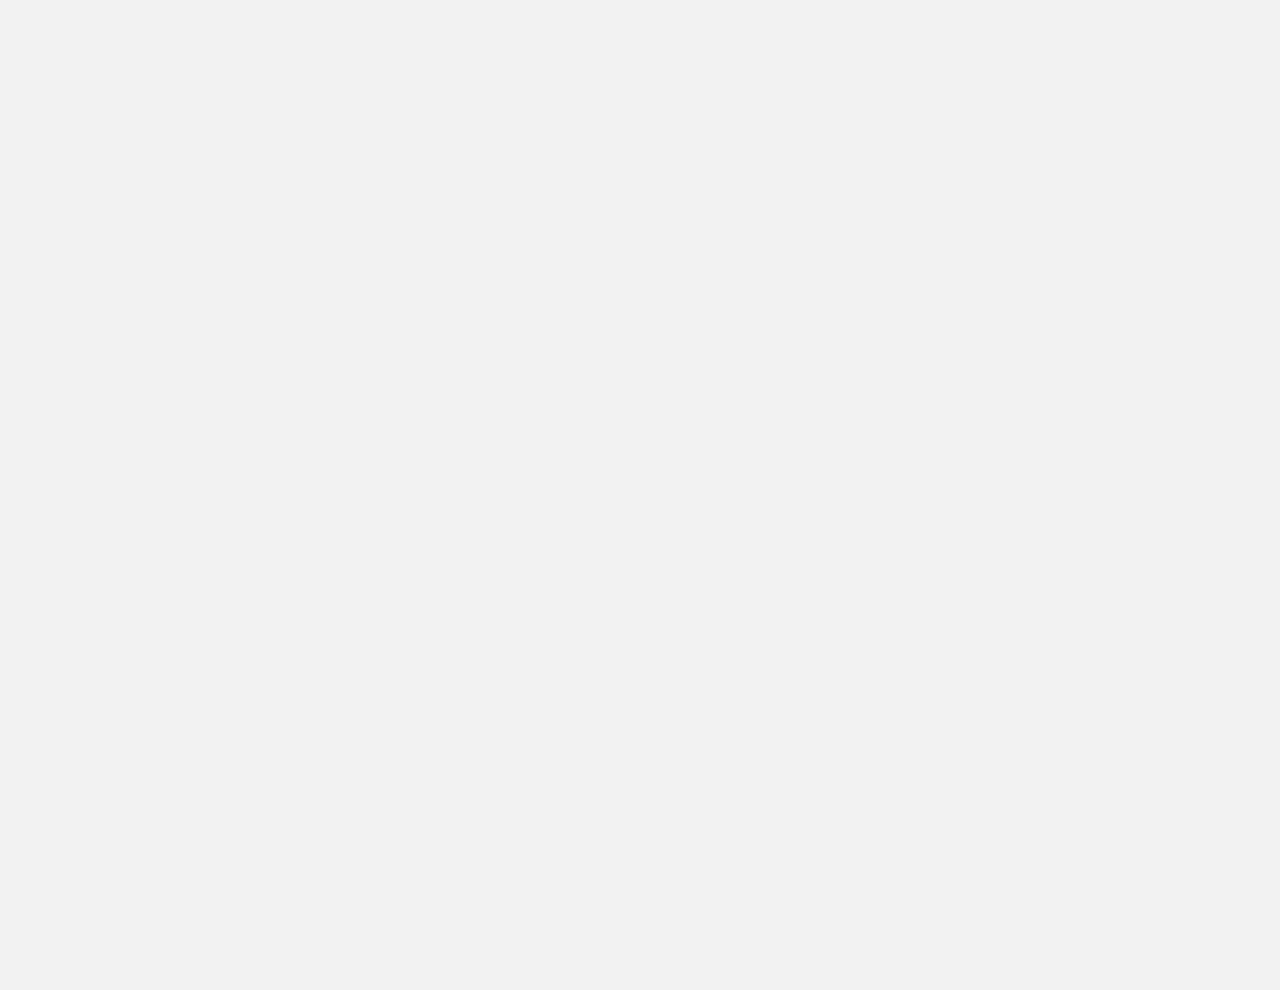
==== commit 837aa3ac: "Add files via upload" ====
--- a/index.html
+++ b/index.html
@@ -25,28 +25,32 @@
 </script>
 <body>    
  
-    
+  <img src="images/rtuu.png" class="img-fluid" alt="...">
+  
+
 
     <div id="map"></div>
     <!-- ✦ . 　⁺ 　 . ✦ . 　⁺ 　 . ✦ . 　⁺  ───────── ౨ LANDMARK AREA ৎ ───────── ✦ . 　⁺ 　 . ✦ . 　⁺ 　 . ✦  -->
-    <img id="itcLandmarkIcon" src="https://static.thenounproject.com/png/868367-200.png" alt="ITC Landmark Icon" style="display: none;">
-<img id="snagahLandmarkIcon" src="https://static.thenounproject.com/png/868367-200.png" alt="Snagah Landmark Icon" style="display: none;">
-<img id="oldLandmarkIcon" src="https://static.thenounproject.com/png/868367-200.png" alt="Old building Landmark Icon" style="display: none;">
-<img id="universityquadrangleLandmarkIcon" src="https://static.thenounproject.com/png/868367-200.png" alt="University Quadrangle Landmark Icon" style="display: none;">
-<img id="universitygymnasiumLandmarkIcon" src="https://static.thenounproject.com/png/868367-200.png" alt="University Gymnasium Landmark Icon" style="display: none;">
-<img id="gate-4LandmarkIcon" src="https://static.thenounproject.com/png/868367-200.png" alt="Gate-4 Landmark Icon" style="display: none;">
-<img id="gate-3LandmarkIcon" src="https://static.thenounproject.com/png/868367-200.png" alt="Gate-3 Landmark Icon" style="display: none;">
-<img id="gate-2LandmarkIcon" src="https://static.thenounproject.com/png/868367-200.png" alt="Gate-2 Landmark Icon" style="display: none;">
-<img id="wellnessLandmarkIcon" src="https://static.thenounproject.com/png/868367-200.png" alt="Wellness Landmark Icon" style="display: none;">
-<img id="mabLandmarkIcon" src="https://static.thenounproject.com/png/868367-200.png" alt="MAB Building Landmark Icon" style="display: none;">
-<img id="gate-1LandmarkIcon" src="https://static.thenounproject.com/png/868367-200.png" alt="Gate-1 Landmark Icon" style="display: none;">
-<img id="engineeringlaboratoryLandmarkIcon" src="https://static.thenounproject.com/png/868367-200.png" alt="Engineering Laboratory Landmark Icon" style="display: none;">
-<img id="dormitoryLandmarkIcon" src="https://static.thenounproject.com/png/868367-200.png" alt="Dormitory Landmark Icon" style="display: none;">
-<img id="itbLandmarkIcon" src="https://static.thenounproject.com/png/868367-200.png" alt="ITB Landmark Icon" style="display: none;">
-<img id="medical&dentalclinicLandmarkIcon" src="https://static.thenounproject.com/png/868367-200.png" alt="Medical & Dental Clinic Landmark Icon" style="display: none;">
-<img id="old(southwing)LandmarkIcon"  src="https://static.thenounproject.com/png/868367-200.png" alt="Old(South Wing) Landmark Icon" style="display: none;">
-<img id="r&dLandmarkIcon" src="https://static.thenounproject.com/png/868367-200.png" alt="R & D Landmark Icon" style="display: none;">
-<img id="gate-5LandmarkIcon" src="https://static.thenounproject.com/png/868367-200.png" alt="Gate-5 Landmark Icon" style="display: none;">
+     <img id="itcLandmarkIcon" src="https://cdn-icons-png.flaticon.com/512/1823/1823592.png" alt="ITC Landmark Icon" style="display: none;">
+<img id="snagahLandmarkIcon" src="https://cdn-icons-png.flaticon.com/512/1823/1823592.png" alt="Snagah Landmark Icon" style="display: none;">
+<img id="oldLandmarkIcon" src="https://cdn-icons-png.flaticon.com/512/1823/1823592.png" alt="Old building Landmark Icon" style="display: none;">
+<img id="universityquadrangleLandmarkIcon" src="https://cdn-icons-png.flaticon.com/512/1823/1823592.png" alt="University Quadrangle Landmark Icon" style="display: none;">
+<img id="universitygymnasiumLandmarkIcon" src="https://cdn-icons-png.flaticon.com/512/1823/1823592.png" alt="University Gymnasium Landmark Icon" style="display: none;">
+<img id="gate-4LandmarkIcon" src="https://cdn-icons-png.flaticon.com/512/1823/1823592.png" alt="Gate-4 Landmark Icon" style="display: none;">
+<img id="gate-3LandmarkIcon" src="https://cdn-icons-png.flaticon.com/512/1823/1823592.png" alt="Gate-3 Landmark Icon" style="display: none;">
+<img id="gate-2LandmarkIcon" src="https://cdn-icons-png.flaticon.com/512/1823/1823592.png" alt="Gate-2 Landmark Icon" style="display: none;">
+<img id="wellnessLandmarkIcon" src="https://cdn-icons-png.flaticon.com/512/1823/1823592.png" alt="Wellness Landmark Icon" style="display: none;">
+<img id="mabLandmarkIcon" src="https://cdn-icons-png.flaticon.com/512/1823/1823592.png" alt="MAB Building Landmark Icon" style="display: none;">
+<img id="gate-1LandmarkIcon" src="https://cdn-icons-png.flaticon.com/512/1823/1823592.png" alt="Gate-1 Landmark Icon" style="display: none;">
+<img id="engineeringlaboratoryLandmarkIcon" src="https://cdn-icons-png.flaticon.com/512/1823/1823592.png" alt="Engineering Laboratory Landmark Icon" style="display: none;">
+<img id="dormitoryLandmarkIcon" src="https://cdn-icons-png.flaticon.com/512/1823/1823592.png" alt="Dormitory Landmark Icon" style="display: none;">
+<img id="itbLandmarkIcon" src="https://cdn-icons-png.flaticon.com/512/1823/1823592.png" alt="ITB Landmark Icon" style="display: none;">
+<img id="medical&dentalclinicLandmarkIcon" src="https://cdn-icons-png.flaticon.com/512/1823/1823592.png" alt="Medical & Dental Clinic Landmark Icon" style="display: none;">
+<img id="old(southwing)LandmarkIcon"  src="https://cdn-icons-png.flaticon.com/512/1823/1823592.png" alt="Old(South Wing) Landmark Icon" style="display: none;">
+<img id="r&dLandmarkIcon" src="https://cdn-icons-png.flaticon.com/512/1823/1823592.png" alt="R & D Landmark Icon" style="display: none;">
+<img id="gate-5LandmarkIcon" src="https://cdn-icons-png.flaticon.com/512/1823/1823592.png" alt="Gate-5 Landmark Icon" style="display: none;">
+
+
     </div>
     <div class="map-overlay" id="searchOverlay">
         <input type="text" id="searchInput" placeholder="Search...">
@@ -91,10 +95,34 @@
 
 
 
+
+
+
+
+
+
+
+
+
+
+
+
                     <li class="category" onclick="showBuildingDetails('Gate-2')">Gate-2
                     <ul class="floors" style="display: none;"></ul>
                     <li><div id="Gate-2GroundRooms" class="rooms-container"></div></li>
                     </li>
+
+
+
+
+
+
+
+
+
+
+
+
 
 
 
@@ -108,11 +136,35 @@
 
 
 
+
+
+
+
+
+
+
+
+
+
+
+
                     <li
                     class="category" onclick="showBuildingDetails('Gate-4')">Gate-4
                     <ul class="floors" style="display: none;"></ul>
                     <li><div id="Gate-4GroundRooms" class="rooms-container"></div></li>
                     </li>
+
+
+
+
+
+
+
+
+
+
+
+
 
 
 
@@ -172,6 +224,18 @@
             <ul class="floors" style="display: none;"></ul>
             <li><div id="Medical & Dental Clinic BuildingGroundRooms" class="rooms-container"></div></li>
             </li>
+
+
+
+
+
+
+
+
+
+
+
+
 
 
 
@@ -292,6 +356,30 @@
 
 
 
+
+
+
+
+
+
+
+
+
+
+
+
+
+
+
+
+
+
+
+
+
+
+
+
     <button class="square-button ITC" onclick="showDialogBox('ITC Building')">ITC Building</button>
     <button class="square-button Snagah" onclick="showDialogBox('Snagah Building')">Snagah Building</button>
     <button class="square-button Wellness" onclick="showDialogBox('Wellness Building')">Wellness Building</button>
@@ -316,11 +404,23 @@
     </div>
 
 
+
+
+
+
+
+
     <div class="container">
         <!-- About button -->
         <button id="openAboutTab">ABOUT</button> <!-- Button to show the About tab -->
     </div>
-    
+   
+
+
+
+
+
+
 
 
     <div id="aboutTab" class="side-tab"> <!-- Side tab for About section -->
@@ -330,11 +430,17 @@
         <p>Welcome to our website! We are dedicated to providing...</p>
         <p>Contact us at: example@email.com</p>
     </div>
-    
+   
     <script src="js-about.js"></script> <!-- Include your JavaScript file -->
-    
-
-    
+   
+
+
+
+
+   
+
+
+
 
     <script>
         function selectBuilding(buildingName) {
@@ -392,9 +498,57 @@
 
 
 
+
+
+
+
+
+
+
+
+
+
+
+
+
+
+
+
+
+
+
+
+
+
+
+
 function closeBuildingDetails() {
     var buildingDetailsTab = document.getElementById('buildingDetailsTab');
     buildingDetailsTab.classList.remove('active');
+
+
+
+
+
+
+
+
+
+
+
+
+
+
+
+
+
+
+
+
+
+
+
+
 
 
 
@@ -410,6 +564,30 @@
     descriptionElement.textContent = '';
     var floorsRoomsPanel = document.getElementById('floorsRoomsPanel');
     floorsRoomsPanel.innerHTML = '';
+
+
+
+
+
+
+
+
+
+
+
+
+
+
+
+
+
+
+
+
+
+
+
+
 
 
 
@@ -447,12 +625,60 @@
 
 
 
+
+
+
+
+
+
+
+
+
+
+
+
+
+
+
+
+
+
+
+
+
+
+
+
     imageIds.forEach(function (id) {
         var element = document.getElementById(id);
         if (element !== null) {
             element.style.display = "none";
         }
     });
+
+
+
+
+
+
+
+
+
+
+
+
+
+
+
+
+
+
+
+
+
+
+
+
 
 
 
@@ -494,12 +720,60 @@
 
 
 
+
+
+
+
+
+
+
+
+
+
+
+
+
+
+
+
+
+
+
+
+
+
+
+
     imageIds.forEach(function (id) {
       let element = document.getElementById(id);
       if (element !== null) {
         element.style.display = "none";
       }
     });
+
+
+
+
+
+
+
+
+
+
+
+
+
+
+
+
+
+
+
+
+
+
+
+
 
 
 
@@ -531,47 +805,8 @@
     }
   });
 });
-// Variable to keep track of the active building
-let activeBuilding = null;
-
-
-// Get all square buttons
-const squareButtons = document.querySelectorAll('.square-button');
-
-
-// Add onclick event listener to each button
-squareButtons.forEach(button => {
-    button.addEventListener('click', () => {
-        // Check if the clicked building is already active
-        if (activeBuilding === button) {
-            // Remove the active state from the building
-            button.classList.remove('active');
-            activeBuilding = null;
-            // Remove the transition effect from the clicked building
-            button.classList.remove('transition-effect');
-            button.style.backgroundColor = ''; // Revert to default background color
-        } else {
-            // Set the clicked building as the active building
-            if (activeBuilding) {
-                // Remove active state from the previously active building
-                activeBuilding.classList.remove('active');
-                // Remove the transition effect from the previously active building
-                activeBuilding.classList.remove('transition-effect');
-                activeBuilding.style.backgroundColor = ''; // Revert to default background color
-            }
-            button.classList.add('active');
-            activeBuilding = button;
-            // Add the transition effect to the clicked building
-            button.classList.add('transition-effect');
-            // Apply the transition color (blue) to the clicked building
-            button.style.backgroundColor = 'blue';
-        }
-    });
-});
-
-
-// Get the building details tab element
-const buildingDetailsTab = document.querySelector('.building-details-tab');
+
+
 
 
 // Function to show the building details tab
@@ -582,6 +817,12 @@
 }
 
 
+
+
+
+
+
+
 // Function to hide the building details tab
 function hideBuildingDetailsTab() {
     // Make the building details tab invisible
@@ -590,8 +831,20 @@
 }
 
 
+
+
+
+
+
+
 // Get all the building buttons
 const buildingButtons = document.querySelectorAll('.square-button');
+
+
+
+
+
+
 
 
 // Add click event listeners to each building button
@@ -605,6 +858,12 @@
 });
 
 
+
+
+
+
+
+
 $(document).ready(function() {
     $('#map-container').panzoom({
         $zoomIn: $('.zoom-in'), // Element to trigger zoom in
@@ -616,7 +875,16 @@
 });
 
 
+
+
+
+
+
+
 </script>
+
+
+
 
     <script>
         $(document).ready(function() {
@@ -624,7 +892,13 @@
         });
     </script>
 
+
+
+
     </script>
+
+
+
 
     <script>
         // JavaScript for adjusting styles based on screen size
@@ -632,8 +906,14 @@
             var screenWidth = window.innerWidth;
             var containerWidth = screenWidth > 768 ? '80%' : '90%'; // Adjust container width based on screen width
 
+
+
+
             // Update inline styles for the container
             document.querySelector('.container').style.width = containerWidth;
+
+
+
 
             // Update inline styles for boxes if needed
             if (screenWidth <= 768) {
@@ -647,6 +927,9 @@
             }
         });
 
+
+
+
         // Call the resize event handler initially
         window.dispatchEvent(new Event('resize'));
     </script>
@@ -655,9 +938,15 @@
         window.addEventListener('resize', function() {
             var screenWidth = window.innerWidth;
 
+
+
+
             // Adjust container width based on screen width
             var containerWidth = screenWidth > 768 ? '80%' : '90%';
             document.querySelector('.container').style.width = containerWidth;
+
+
+
 
             // Adjust box width based on screen width
             var boxWidth = screenWidth > 768 ? '50%' : '90%';
@@ -666,8 +955,29 @@
             });
         });
 
+
+
+
         // Call the resize event handler initially
         window.dispatchEvent(new Event('resize'));
     </script>
 </html>
 
+
+
+
+
+
+
+
+
+
+
+
+
+
+
+
+
+
+
--- a/css-searchtab.css
+++ b/css-searchtab.css
@@ -1,5 +1,5 @@
 body {
-    /* background-image: url('https://images.summitmedia-digital.com/candy/images/2022/11/23/applying-to-rizal-technological-university.png'); /* sample picture lang to */
+    background-image: (''); /* sample picture lang to */
     background-size: cover;
     background-color: #246885; /* Use #246885 as the background color */
     background-repeat: no-repeat;
@@ -7,6 +7,22 @@
     font-family: Arial, sans-serif;
     opacity: 0; /* Start with a transparent body */
     animation: fadeIn 0.5s ease forwards; /* Animation to fade in */
+    overflow: hidden; /* Hide scrollbar */
+}
+
+
+
+
+html, body {
+    margin: 0;
+    padding: 0;
+    height: 100%;
+    width: 100%;
+}
+.full-screen-image {
+    width: 80%;
+    height: 20%;
+    object-fit: cover; /* This ensures the image covers the entire screen without distortion */
 }
 
 
@@ -22,7 +38,7 @@
     }
         .map-overlay {
             position: absolute;
-            top: 7%;
+            top: 25%;
             left: 3%;
             transform: translate(-0%, -0%);
             z-index: 1;
@@ -114,7 +130,7 @@
         }
         .building-details-tab {
             position: absolute;
-            top: 7%;
+            top: 25%;
             left: 3%;
             transform: translate(-0%, -0%);
             z-index: 1;
--- a/css-buildings.css
+++ b/css-buildings.css
@@ -7,21 +7,21 @@
     align-items: center;
     height: 100vh;
 }
-.square-button {
-    position: fixed;
+    .square-button {
+    position: fixed;
+    position: absolute;
     left: 50%;
     top: 50%;
     transform: translate(-50%, -50%);
     width: 100px;
     height: 100px;
-    background-color: #4CAF50;
+    background-color: #48b54c;
     border: none;
     border-radius: 10px;
     color: white;
     font-size: 16px;
     cursor: pointer;
-    z-index: 1;
-    transition: all 0.3s ease; /* Add transition effect to all properties with 0.3s duration */
+    z-index: 1; /* Ensure the button is above other elements */
 }
 .square-button:hover {
     transform: translate(-50%, -50%) scale(1.1); /* Scale up by 10% on hover */
@@ -29,81 +29,81 @@
 }
 .square-button.ITC {
     position: fixed;
-    left: 45%; /* Adjust the horizontal position of the ITC Building button */
-    top: 35%; /* Adjust the vertical position of the ITC Building button */
+    left: 41.89%; /* Adjust the horizontal position of the ITC Building button */
+    top: 34.89%; /* Adjust the vertical position of the ITC Building button */
     width: 170px; /* Adjust the width of the ITC Building button */
     height: 280px; /* Adjust the height of the ITC Building button */
-    background-color: #c9c954; /* Change background color for University Gymnasium button */
+    background-color: #d2be6d; /* Change background color for University Gymnasium button */
 }
 .square-button.Snagah {
     position: fixed;
-    left: 92%; /* Adjust the horizontal position of the Snagah Building button */
+    left: 84.4999%; /* Adjust the horizontal position of the Snagah Building button */
     top: 17%; /* Adjust the vertical position of the Snagah Building button */
     width: 80px; /* Adjust the width of the Snagah Building button */
     height: 200px; /* Adjust the height of the Snagah Building button */
-    background-color: #d5c300; /* Change background color for Snagah Building button */
+    background-color: #b9c14b; /* Change background color for Snagah Building button */
 }
 .square-button.UniversityGymnasium {
     position: fixed;
-    left: 45%; /* Adjust the horizontal position of University Gymnasium button */
-    top: 78%; /* Adjust the vertical position of University Gymnasium button */
+    left: 44.9%; /* Adjust the horizontal position of University Gymnasium button */
+    top: 68.3%; /* Adjust the vertical position of University Gymnasium button */
     width: 150px; /* Adjust the width of University Gymnasium button */
     height: 180px; /* Adjust the height of University Gymnasium button */
-    background-color: #fd0000c3; /* Change background color for University Gymnasium button */
+    background-color: #c85f5f; /* Change background color for University Gymnasium button */
 }
 .square-button.Gate3 {
     position: fixed;
     left: 52%; /* Adjust the horizontal position of Gate-3 button */
-    top: 94.5%; /* Adjust the vertical position of Gate-3 button */
+    top: 80.5%; /* Adjust the vertical position of Gate-3 button */
     width: 75px; /* Adjust the width of Gate-3 button */
     height: 30px; /* Adjust the height of Gate-3 button */
-    background-color: #814700; /* Change background color for Gate-3 button */
+    background-color: #a27339; /* Change background color for Gate-3 button */
 }
 .square-button.Wellness {
     position: fixed;
-    left: 65%; /* Adjust the horizontal position of the Wellness Building button */
-    top: 84%; /* Adjust the vertical position of the Wellness Building button */
+    left: 64%; /* Adjust the horizontal position of the Wellness Building button */
+    top: 72.5%; /* Adjust the vertical position of the Wellness Building button */
     width: 200px; /* Adjust the width of the Wellness Building button */
     height: 120px; /* Adjust the height of the Wellness Building button */
-    background-color: #60a8e2; /* Change background color for Wellness Building button */
+    background-color: #8a66d0; /* Change background color for Wellness Building button */
 }
 .square-button.Gate2 {
     position: fixed;
     left: 65%; /* Adjust the horizontal position of Gate-2 button */
-    top: 94.5%; /* Adjust the vertical position of Gate-2 button */
+    top: 81.5%; /* Adjust the vertical position of Gate-2 button */
     width: 75px; /* Adjust the width of Gate-2 button */
     height: 30px; /* Adjust the height of Gate-2 button */
-    background-color: #814700; /* Change background color for Gate-3 button */
+    background-color: #a27339; /* Change background color for Gate-3 button */
 }
 .square-button.RD {
     position: fixed;
-    left: 87%; /* Adjust the horizontal position of the R&D Building button */
+    left: 79.99%; /* Adjust the horizontal position of the R&D Building button */
     top: 20%; /* Adjust the vertical position of the R&D Building button */
     width: 70px; /* Adjust the width of the R&D Building button */
     height: 200px; /* Adjust the height of the R&D Building button */
-    background-color: #e570ff; /* Change background color for R&D Building button */
+    background-color: #c16fd4; /* Change background color for R&D Building button */
 }
 .square-button.Old {
     position: fixed;
-    left: 61.6%;
-    top: 60%;
+    left: 57%;
+    top: 54.5%;
     clip-path: polygon(81% 0, 100% 0, 100% 55%, 0 55%, 0 45%, 81% 45%);
     width: 700px;
     height: 800px;
-    background-color: hsl(318, 37%, 76%);
+    background-color: hsl(319, 59%, 72%);
 }
 .square-button.Engineering {
     position: fixed;
-    left: 47%; /* Adjust the horizontal position of the Engineering Laboratory Building button */
-    top: 9%; /* Adjust the vertical position of the Engineering Laboratory Building button */
+    left: 43.69%; /* Adjust the horizontal position of the Engineering Laboratory Building button */
+    top: 13.99%; /* Adjust the vertical position of the Engineering Laboratory Building button */
     width: 100px; /* Adjust the width of the Engineering Laboratory Building button */
     height: 100px; /* Adjust the height of the Engineering Laboratory Building button */
-    background-color: #b20000; /* Change background color for Engineering Laboratory Building button */
+    background-color: #c14545; /* Change background color for Engineering Laboratory Building button */
 }
 .square-button.MAB {
     position: fixed;
-    left: 69%;
-    top: 69.5%;
+    left: 64.5%;
+    top: 61.8%;
     clip-path: polygon(0 64%, 0 41%, 100% 41%, 100% 100%, 70% 100%, 70% 64%);
     width: 490px;
     height: 290px;
@@ -111,68 +111,68 @@
 }
 .square-button.ITB {
     position: fixed;
-    left: 58.5%; /* Adjust the horizontal position of the ITB Building button */
-    top: 25%; /* Adjust the vertical position of the ITB Building button */
-    width: 220px; /* Adjust the width of the ITB Building button */
+    left: 54.49%; /* Adjust the horizontal position of the ITB Building button */
+    top: 25.15%; /* Adjust the vertical position of the ITB Building button */
+    width: 250px; /* Adjust the width of the ITB Building button */
     height: 250px; /* Adjust the height of the ITB Building button */
-    background-color: #0e1883; /* Change background color for ITB Building button */
+    background-color: #63c2cb; /* Change background color for ITB Building button */
     clip-path: polygon(0 23%, 100% 22%, 100% 65%, 60% 66%, 61% 81%, 38% 81%, 38% 66%, 0 65%);
 }
 .square-button.Gate5 {
     position: fixed;
-    left: 97%; /* Adjust the horizontal position of Gate-5 button */
+    left: 89%; /* Adjust the horizontal position of Gate-5 button */
     top: 26%; /* Adjust the vertical position of Gate-5 button */
     width: 75px; /* Adjust the width of Gate-5 button */
     height: 30px; /* Adjust the height of Gate-5 button */
-    background-color: #814700; /* Change background color for Gate-3 button */
+    background-color: #a27339; /* Change background color for Gate-3 button */
 }
 .square-button.Gate1 {
     position: fixed;
-    left: 82%; /* Adjust the horizontal position of Gate-1 button */
-    top: 94.5%; /* Adjust the vertical position of Gate-1 button */
+    left: 75.5%; /* Adjust the horizontal position of Gate-1 button */
+    top: 80.5%; /* Adjust the vertical position of Gate-1 button */
     width: 75px; /* Adjust the width of Gate-1 button */
     height: 30px; /* Adjust the height of Gate-1 button */
-    background-color: #814700; /* Change background color for Gate-3 button */
+    background-color: #a27339; /* Change background color for Gate-3 button */
 }
 .square-button.UniversityQuadrangle {
     position: fixed;
-    left: 64%; /* Adjust the horizontal position of University Quadrangle button */
-    top: 45%; /* Adjust the vertical position of University Quadrangle button */
-    width: 350px; /* Adjust the width of University Quadrangle button */
-    height: 130px; /* Adjust the height of University Quadrangle button */
-    background-color: #0c5314; /* Change background color for University Quadrangle button */
+    left: 58.49%; /* Adjust the horizontal position of University Quadrangle button */
+    top: 41.99%; /* Adjust the vertical position of University Quadrangle button */
+    width: 380px; /* Adjust the width of University Quadrangle button */
+    height: 150px; /* Adjust the height of University Quadrangle button */
+    background-color: #3e9555; /* Change background color for University Quadrangle button */
 }
 .square-button.Gate4 {
     position: fixed;
-    left: 35%; /* Adjust the horizontal position of Sacrepante Exit Gate-4 button */
-    top: 65%; /* Adjust the vertical position of Sacrepante Exit Gate-4 button */
+    left: 33.99%; /* Adjust the horizontal position of Sacrepante Exit Gate-4 button */
+    top: 55%; /* Adjust the vertical position of Sacrepante Exit Gate-4 button */
     width: 75px; /* Adjust the width of Sacrepante Exit Gate-4 button */
     height: 30px; /* Adjust the height of Sacrepante Exit Gate-4 button */
-    background-color: #814700; /* Change background color for Gate-3 button */
+    background-color: #a27339; /* Change background color for Gate-3 button */
 }
 .square-button.OBS {
     position: fixed;
-    left: 73%; /* Adjust the horizontal position of Sacrepante Exit Gate-4 button */
-    top: 21%; /* Adjust the vertical position of Sacrepante Exit Gate-4 button */
+    left: 68.2%; /* Adjust the horizontal position of Sacrepante Exit Gate-4 button */
+    top: 22.5%; /* Adjust the vertical position of Sacrepante Exit Gate-4 button */
     width: 80px; /* Adjust the width of Sacrepante Exit Gate-4 button */
     height: 200px; /* Adjust the height of Sacrepante Exit Gate-4 button */
-    background-color: hsl(318, 37%, 76%);
+    background-color: hsl(319, 59%, 72%);
 }
 .square-button.MDCB {
     position: fixed;
-    left: 68%; /* Adjust the horizontal position of Sacrepante Exit Gate-4 button */
-    top: 21%; /* Adjust the vertical position of Sacrepante Exit Gate-4 button */
+    left: 63.89%; /* Adjust the horizontal position of Sacrepante Exit Gate-4 button */
+    top: 22.99%; /* Adjust the vertical position of Sacrepante Exit Gate-4 button */
     width: 65px; /* Adjust the width of Sacrepante Exit Gate-4 button */
     height: 200px; /* Adjust the height of Sacrepante Exit Gate-4 button */
-    background-color: hsl(57, 100%, 30%); /* Change background color for Sacrepante Exit Gate-4 button */
+    background-color: hsl(118, 47%, 52%); /* Change background color for Sacrepante Exit Gate-4 button */
 }
 .square-button.Dormitory {
     position: fixed;
-    left: 57%; /* Adjust the horizontal position of Sacrepante Exit Gate-4 button */
-    top: 9%; /* Adjust the vertical position of Sacrepante Exit Gate-4 button */
+    left: 51%; /* Adjust the horizontal position of Sacrepante Exit Gate-4 button */
+    top: 12.99%; /* Adjust the vertical position of Sacrepante Exit Gate-4 button */
     width: 140px; /* Adjust the width of Sacrepante Exit Gate-4 button */
     height: 80px; /* Adjust the height of Sacrepante Exit Gate-4 button */
-    background-color: hsl(26, 100%, 50%); /* Change background color for Sacrepante Exit Gate-4 button */
+    background-color: hsl(14, 71%, 61%); /* Change background color for Sacrepante Exit Gate-4 button */
 }
 /* Dialog Box Styles */
 .dialog-box {
@@ -189,9 +189,35 @@
 }
 
 
+
+
+
+
+
+
+
+
+
+
+
+
+
+
 #map {
     position: relative;
 }
+
+
+
+
+
+
+
+
+
+
+
+
 
 
 
@@ -219,13 +245,3 @@
 
 
 
-
-
-
-
-
-
-
-
-
-
--- a/css-markers.css
+++ b/css-markers.css
@@ -5,74 +5,102 @@
 
 
 
+
+
+
+
 #itcLandmarkIcon {
     position: absolute;
+    left: 41%;
+    top: 29%;
+    z-index: 9999;
+    width: 40px;
+    height: 40px;
+}
+
+
+
+
+
+
+
+
+#snagahLandmarkIcon {
+    position: absolute;
+    left: 83.25%;
+    top: 10.29%;
+    z-index: 9999;
+    width: 40px;
+    height: 40px;
+}
+
+
+
+
+
+
+
+
+#oldLandmarkIcon {
+    position: absolute;
+    left: 55.5%;
+    top: 49%;
+    z-index: 9999;
+    width: 40px;
+    height: 40px;
+}
+
+
+
+
+
+
+
+
+#universityquadrangleLandmarkIcon {
+    position: absolute;
+    left: 56.59%;
+    top: 36.89%;
+    z-index: 9999;
+    width: 40px;
+    height: 40px;
+}
+
+
+
+
+
+
+
+
+#universitygymnasiumLandmarkIcon {
+    position: absolute;
     left: 44%;
-    top: 30%;
-    z-index: 9999;
-    width: 40px;
-    height: 40px;
-}
-
-
-
-
-#snagahLandmarkIcon {
-    position: absolute;
-    left: 91%;
-    top: 11.2%;
-    z-index: 9999;
-    width: 40px;
-    height: 40px;
-}
-
-
-
-
-#oldLandmarkIcon {
-    position: absolute;
-    left: 60.5%;
-    top: 55%;
-    z-index: 9999;
-    width: 40px;
-    height: 40px;
-}
-
-
-
-
-#universityquadrangleLandmarkIcon {
-    position: absolute;
-    left: 62.59%;
-    top: 40%;
-    z-index: 9999;
-    width: 40px;
-    height: 40px;
-}
-
-
-
-
-#universitygymnasiumLandmarkIcon {
-    position: absolute;
-    left: 44%;
-    top: 72%;
-    z-index: 9999;
-    width: 40px;
-    height: 40px;
-}
+    top: 62%;
+    z-index: 9999;
+    width: 40px;
+    height: 40px;
+}
+
+
+
+
 
 
 
 
 #gate-4LandmarkIcon {
     position: absolute;
-    left: 34%;
-    top: 61%;
-    z-index: 9999;
-    width: 40px;
-    height: 40px;
-}
+    left: 33%;
+    top: 50.99%;
+    z-index: 9999;
+    width: 40px;
+    height: 40px;
+}
+
+
+
+
 
 
 
@@ -80,11 +108,15 @@
 #gate-3LandmarkIcon {
     position: absolute;
     left: 51%;
-    top: 90%;
-    z-index: 9999;
-    width: 40px;
-    height: 40px;
-}
+    top: 76%;
+    z-index: 9999;
+    width: 40px;
+    height: 40px;
+}
+
+
+
+
 
 
 
@@ -92,114 +124,150 @@
 #gate-2LandmarkIcon {
     position: absolute;
     left: 64%;
-    top: 90%;
-    z-index: 9999;
-    width: 40px;
-    height: 40px;
-}
+    top: 77%;
+    z-index: 9999;
+    width: 40px;
+    height: 40px;
+}
+
+
+
+
 
 
 
 
 #wellnessLandmarkIcon {
     position: absolute;
-    left: 64%;
-    top: 79%;
-    z-index: 9999;
-    width: 40px;
-    height: 40px;
-}
+    left: 63%;
+    top: 67.5%;
+    z-index: 9999;
+    width: 40px;
+    height: 40px;
+}
+
+
+
+
 
 
 
 
 #mabLandmarkIcon {
     position: absolute;
-    left: 68%;
-    top: 64.5%;
-    z-index: 9999;
-    width: 40px;
-    height: 40px;
-}
+    left: 63%;
+    top: 55.99%;
+    z-index: 9999;
+    width: 40px;
+    height: 40px;
+}
+
+
+
+
 
 
 
 
 #gate-1LandmarkIcon {
     position: absolute;
-    left: 81%;
-    top: 90%;
-    z-index: 9999;
-    width: 40px;
-    height: 40px;
-}
+    left: 74.5%;
+    top: 76%;
+    z-index: 9999;
+    width: 40px;
+    height: 40px;
+}
+
+
+
+
 
 
 
 
 #engineeringlaboratoryLandmarkIcon {
     position: absolute;
-    left: 46%;
-    top: 2%;
-    z-index: 9999;
-    width: 40px;
-    height: 40px;
-}
+    left: 42.69%;
+    top: 6.79%;
+    z-index: 9999;
+    width: 40px;
+    height: 40px;
+}
+
+
+
+
 
 
 
 
 #dormitoryLandmarkIcon {
     position: absolute;
-    left: 56%;
-    top: 3%;
-    z-index: 9999;
-    width: 40px;
-    height: 40px;
-}
+    left: 49.99%;
+    top: 6.5%;
+    z-index: 9999;
+    width: 40px;
+    height: 40px;
+}
+
+
+
+
 
 
 
 
 #itbLandmarkIcon {
     position: absolute;
-    left: 57.5%;
-    top: 20%;
-    z-index: 9999;
-    width: 40px;
-    height: 40px;
-}
+    left: 54.9%;
+    top: 20.4%;
+    z-index: 9999;
+    width: 40px;
+    height: 40px;
+}
+
+
+
+
 
 
 
 
 #medical\26 dentalclinicLandmarkIcon {
     position: absolute;
-    left: 66.95%;
-    top: 12.5%;
-    z-index: 9999;
-    width: 40px;
-    height: 40px;
-}
+    left: 62.95%;
+    top: 14.5%;
+    z-index: 9999;
+    width: 40px;
+    height: 40px;
+}
+
+
+
+
 
 
 
 
 #old\28 southwing\29 LandmarkIcon {
     position: absolute;
-    left: 72%;
-    top: 13%;
-    z-index: 9999;
-    width: 40px;
-    height: 40px;
-}
+    left: 67%;
+    top: 13.9%;
+    z-index: 9999;
+    width: 40px;
+    height: 40px;
+}
+
+
+
+
 
 
 
 
 #r\26 dLandmarkIcon {
     position: absolute;
-    left: 86%;
+    left: 79%;
     top: 14%;
     z-index: 9999;
     width: 40px;
@@ -209,14 +277,20 @@
 
 
 
+
+
+
+
 #gate-5LandmarkIcon {
     position: absolute;
-    left: 96%;
+    left: 88%;
     top: 21.5%;
     z-index: 9999;
     width: 40px;
     height: 40px;
 }
+
+
 
 
 /* Define a keyframe animation for popping up and bouncing with a longer duration */
@@ -225,6 +299,8 @@
     70% { transform: scale(1.1); }
     100% { transform: scale(1); opacity: 1; }
 }
+
+
 
 
 /* Apply the animation to the landmarks */
@@ -233,22 +309,26 @@
 #oldLandmarkIcon,
 #universityquadrangleLandmarkIcon,
 #universitygymnasiumLandmarkIcon,
-#gateway-4LandmarkIcon,
-#gateway-3LandmarkIcon,
-#gateway-2LandmarkIcon,
+#gate-4LandmarkIcon,
+#gate-3LandmarkIcon,
+#gate-2LandmarkIcon,
 #wellnessLandmarkIcon,
 #mabLandmarkIcon,
-#gateway-1LandmarkIcon,
+#gate-1LandmarkIcon,
 #engineeringlaboratoryLandmarkIcon,
 #dormitoryLandmarkIcon,
 #itbLandmarkIcon,
 #medical\26 dentalclinicLandmarkIcon,
 #old\28 southwing\29 LandmarkIcon,
 #r\26 dLandmarkIcon,
-#gateway-5LandmarkIcon {
+#gate-5LandmarkIcon {
     opacity: 0; /* Initially hidden */
     animation: popUpBounceLandmarks 1s cubic-bezier(0.68, -0.55, 0.265, 1.55) forwards; /* Longer duration */
 }
 
 
 
+
+
+
+
--- a/css-about.css
+++ b/css-about.css
@@ -3,7 +3,7 @@
     position: absolute; /* Position the button */
     top: 15px; /* Adjust top position */
     left: 25px; /* Adjust right position */
-    background-color: #007bff; /* Button background color */
+    background-color: #6ca5e2; /* Button background color */
     color: #fff; /* Button text color */
     padding: 10px 20px; /* Adjust padding */
     border: none;
@@ -13,9 +13,15 @@
     transition: background-color 0.3s ease; /* Smooth transition for background color change */
 }
 
+
+
+
 #openAboutTab:hover {
-    background-color: #0056b3; /* Button background color on hover */
+    background-color: #6075c8; /* Button background color on hover */
 }
+
+
+
 
 /* Styling for the About tab */
 .side-tab {
@@ -29,17 +35,44 @@
     padding: 20px;
     transition: right 0.3s ease; /* Smooth transition when opening/closing */
     z-index: 10001; /* Set a higher z-index value to ensure it overlays other elements */
+    scrollbar-width: thin; /* For Firefox */
+    scrollbar-color: transparent transparent; /* For Firefox */
+    overflow-y: auto;
+    margin: 20px; /* Add margin to the side tab */
+   
 }
+
+
+
+
+/* Hide scrollbar for Webkit browsers */
+.side-tab::-webkit-scrollbar {
+    width: 0; /* Make scrollbar width zero */
+}
+
+
+
+
+.side-tab::-webkit-scrollbar-thumb {
+    background-color: transparent; /* Make scrollbar thumb transparent */
+}
+
+
+
 
 .side-tab.open {
     right: 0; /* Show the tab when open */
+    overflow-y: auto;
 }
+
+
+
 
 #closeAboutTab {
     position: absolute; /* Position the close button */
     top: 10px; /* Adjust the top position */
     right: 10px; /* Adjust the right position */
-    background-color: #007bff; /* Button background color */
+    background-color: #6ca5e2; /* Button background color */
     color: #fff; /* Button text color */
     padding: 10px 20px; /* Adjust padding */
     border: none;
@@ -48,6 +81,30 @@
     transition: background-color 0.3s ease; /* Smooth transition for background color change */
 }
 
+
+
+
 #closeAboutTab:hover {
-    background-color: #0056b3; /* Button background color on hover */
+    background-color: #6075c8; /* Button background color on hover */
 }
+
+
+
+
+
+
+
+
+
+
+
+
+
+
+
+
+
+
+
+
+
